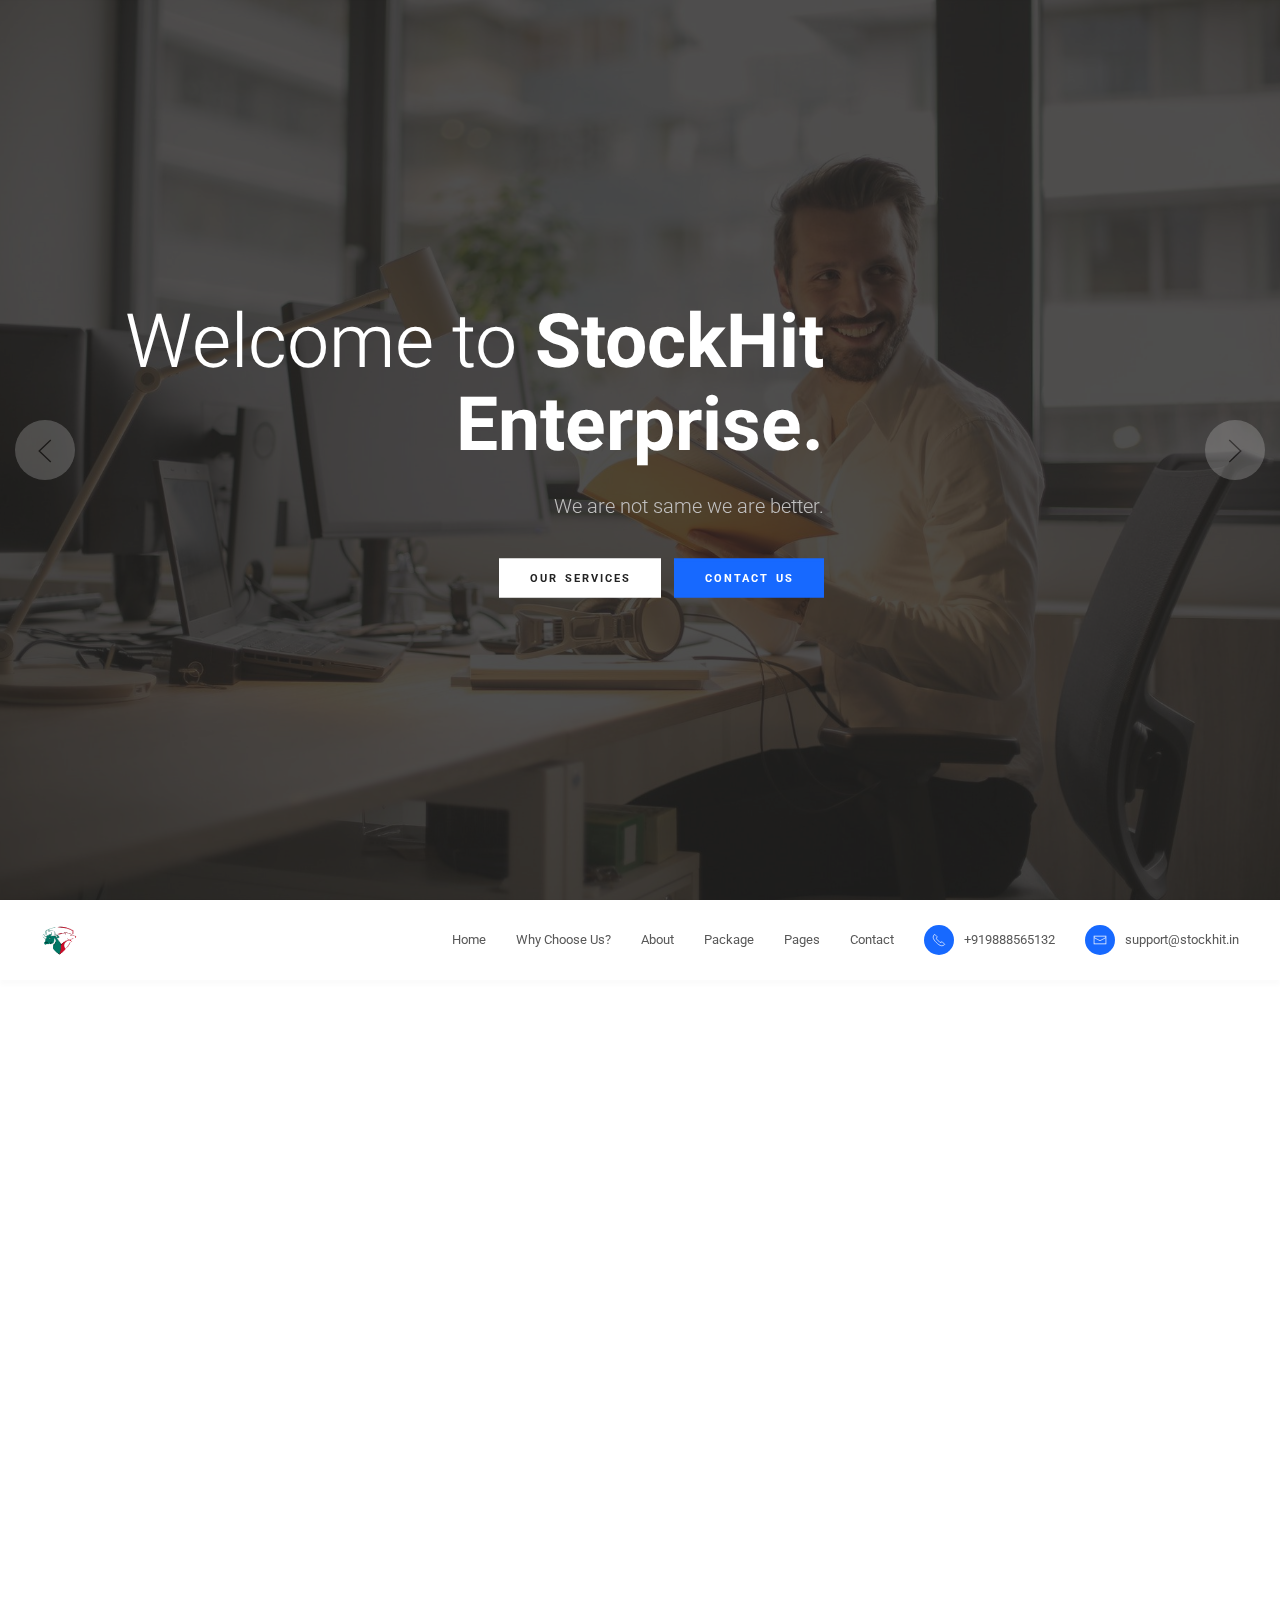
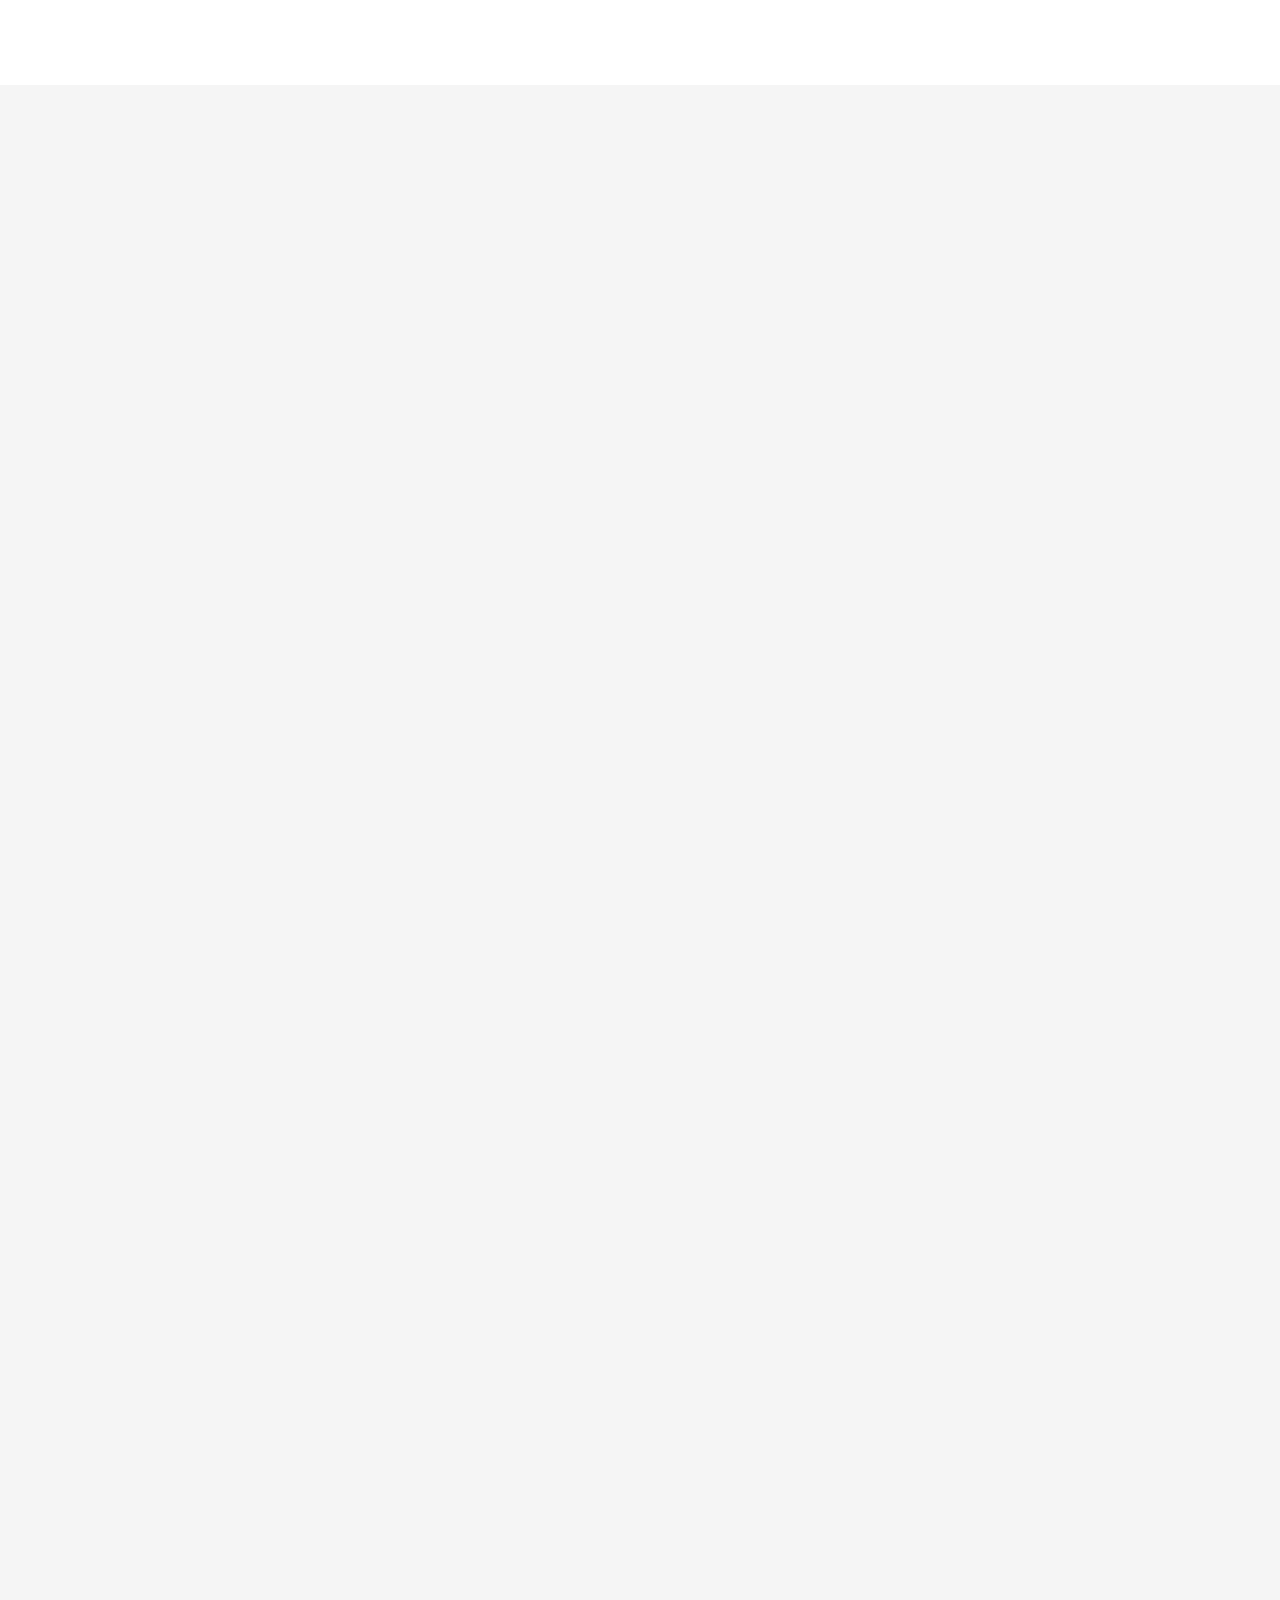
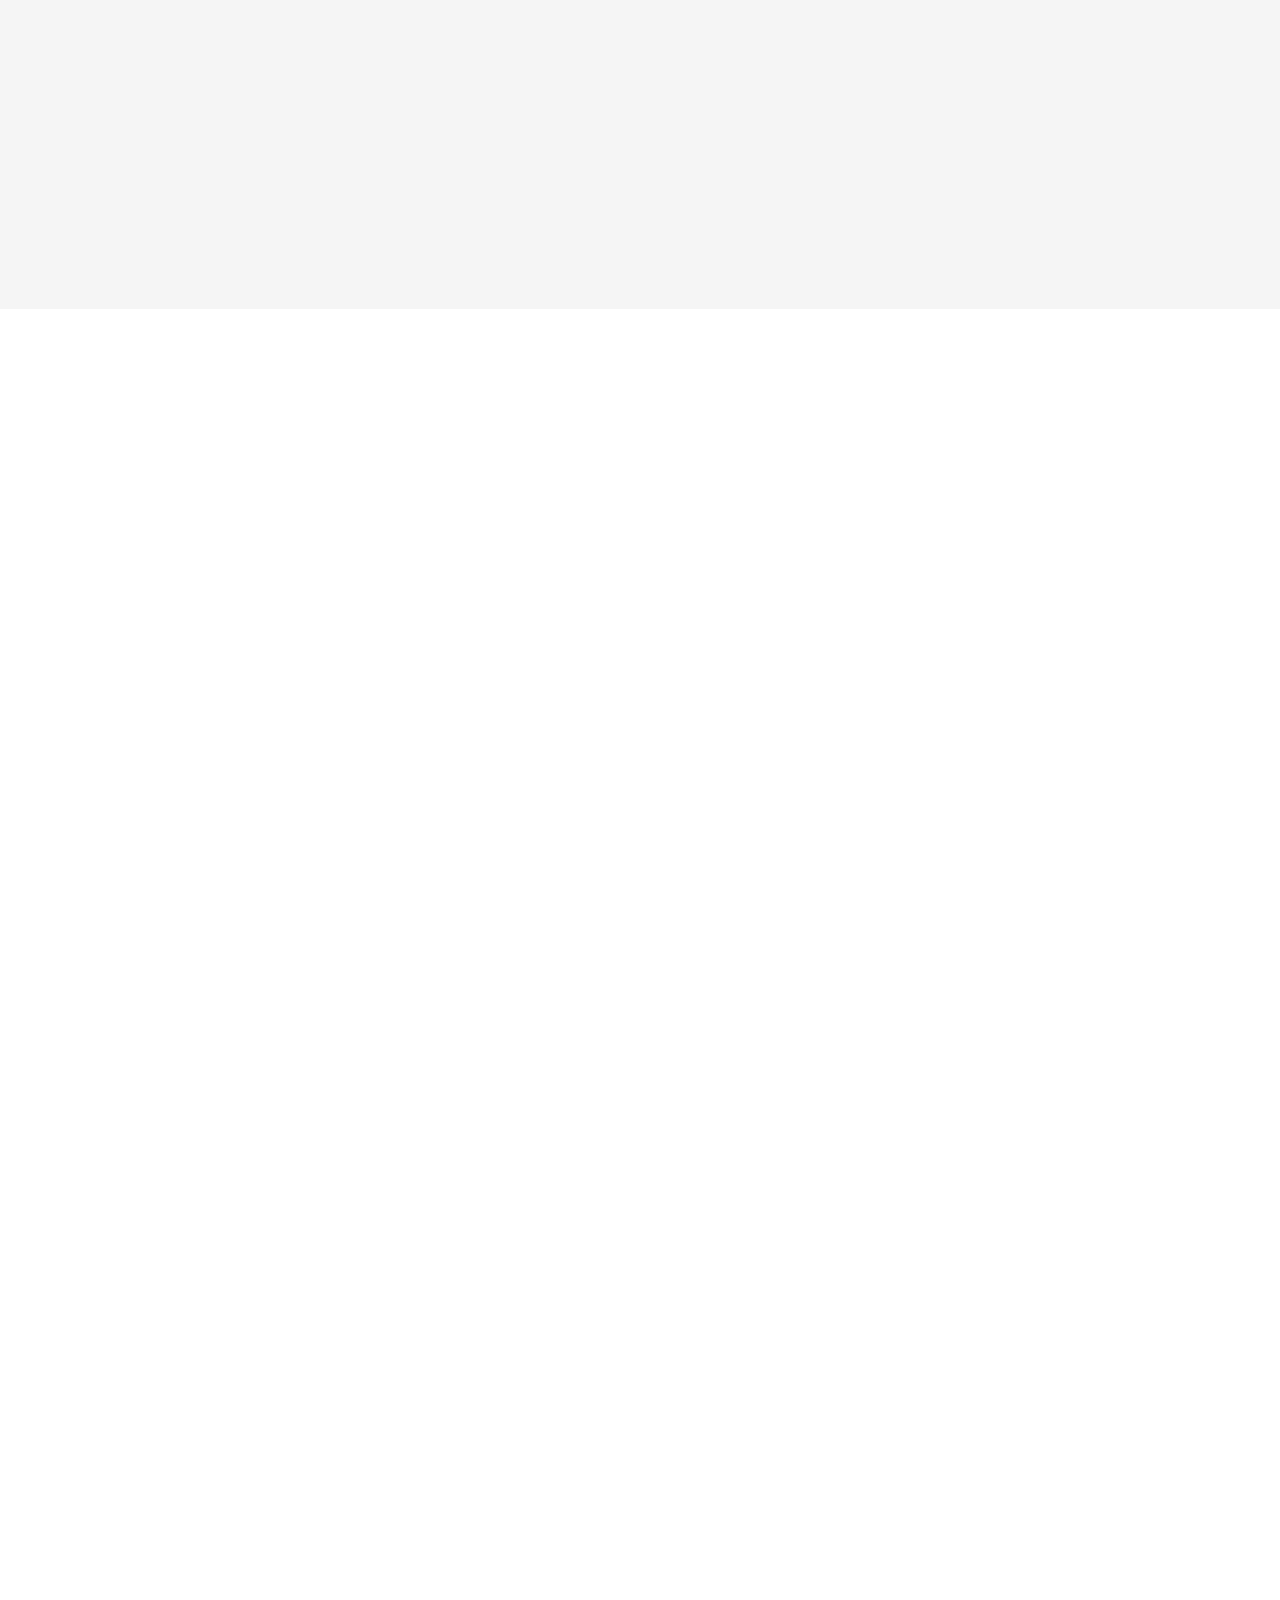
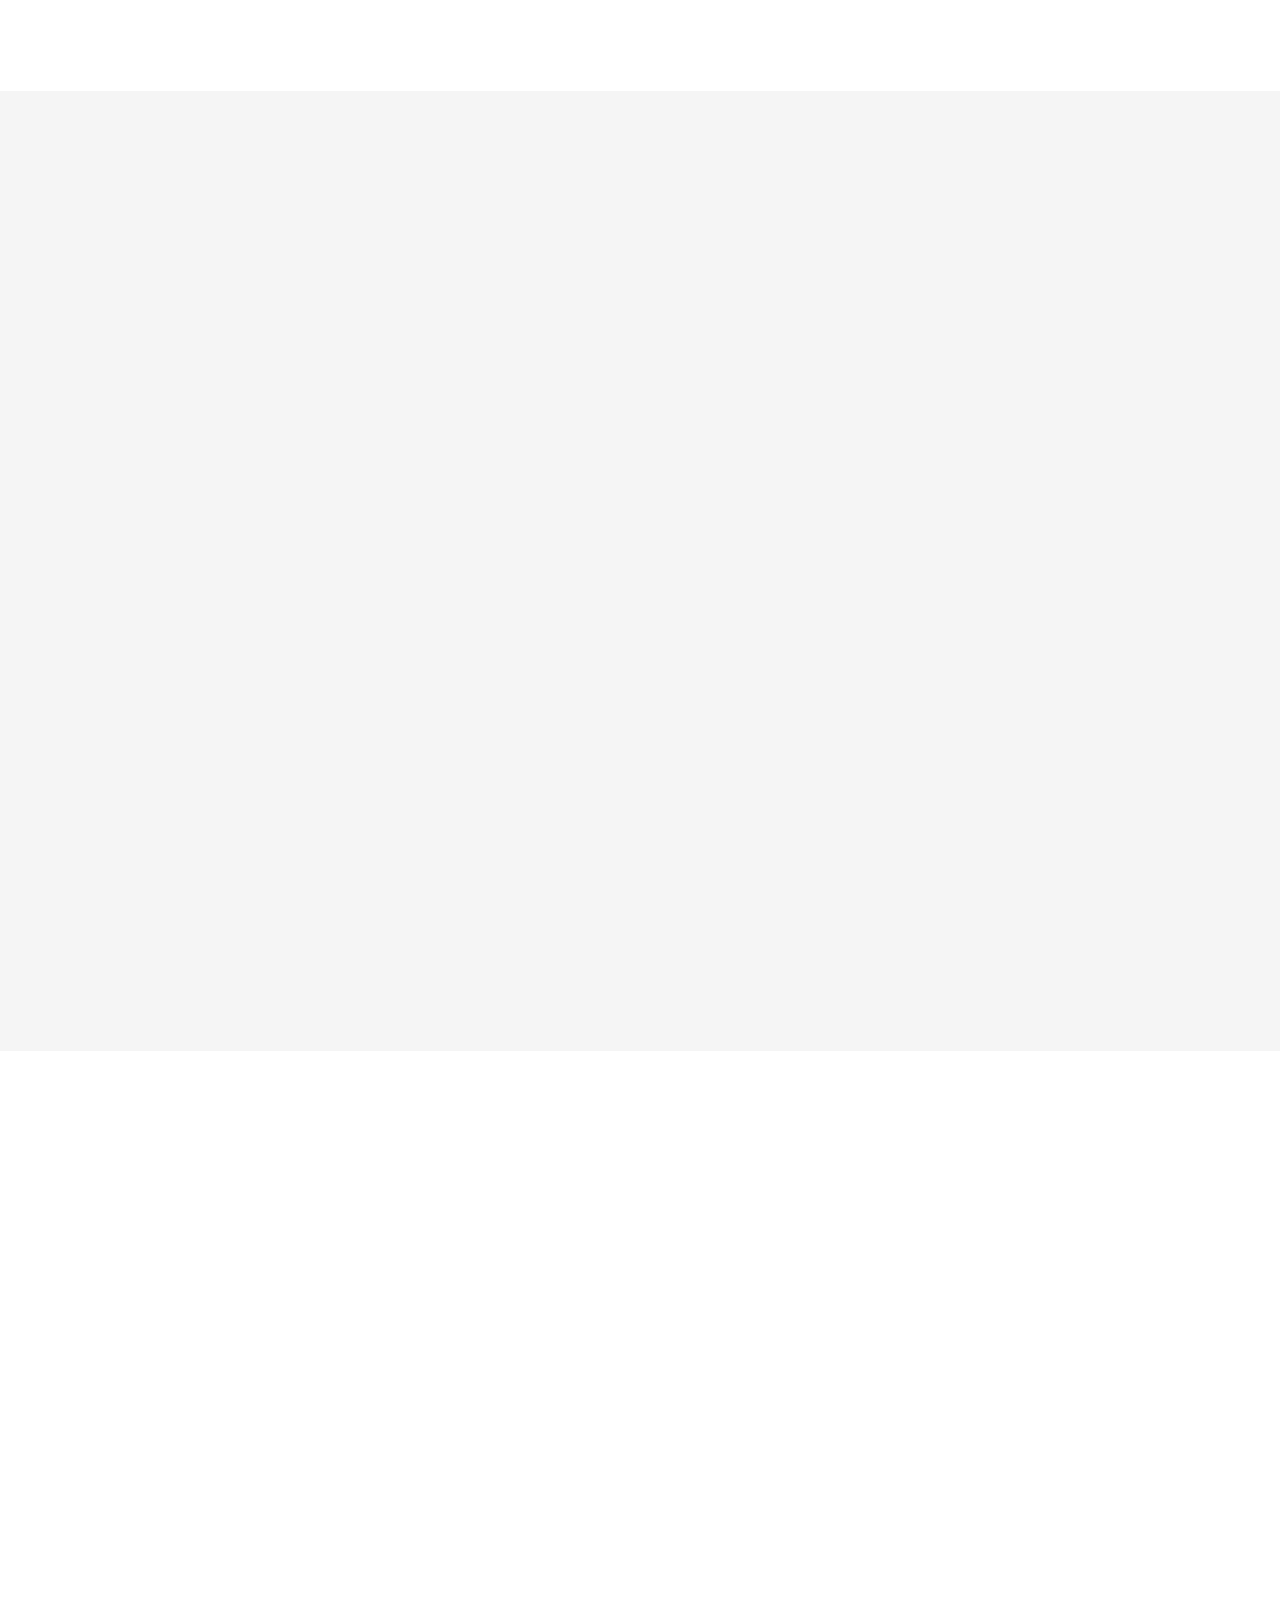
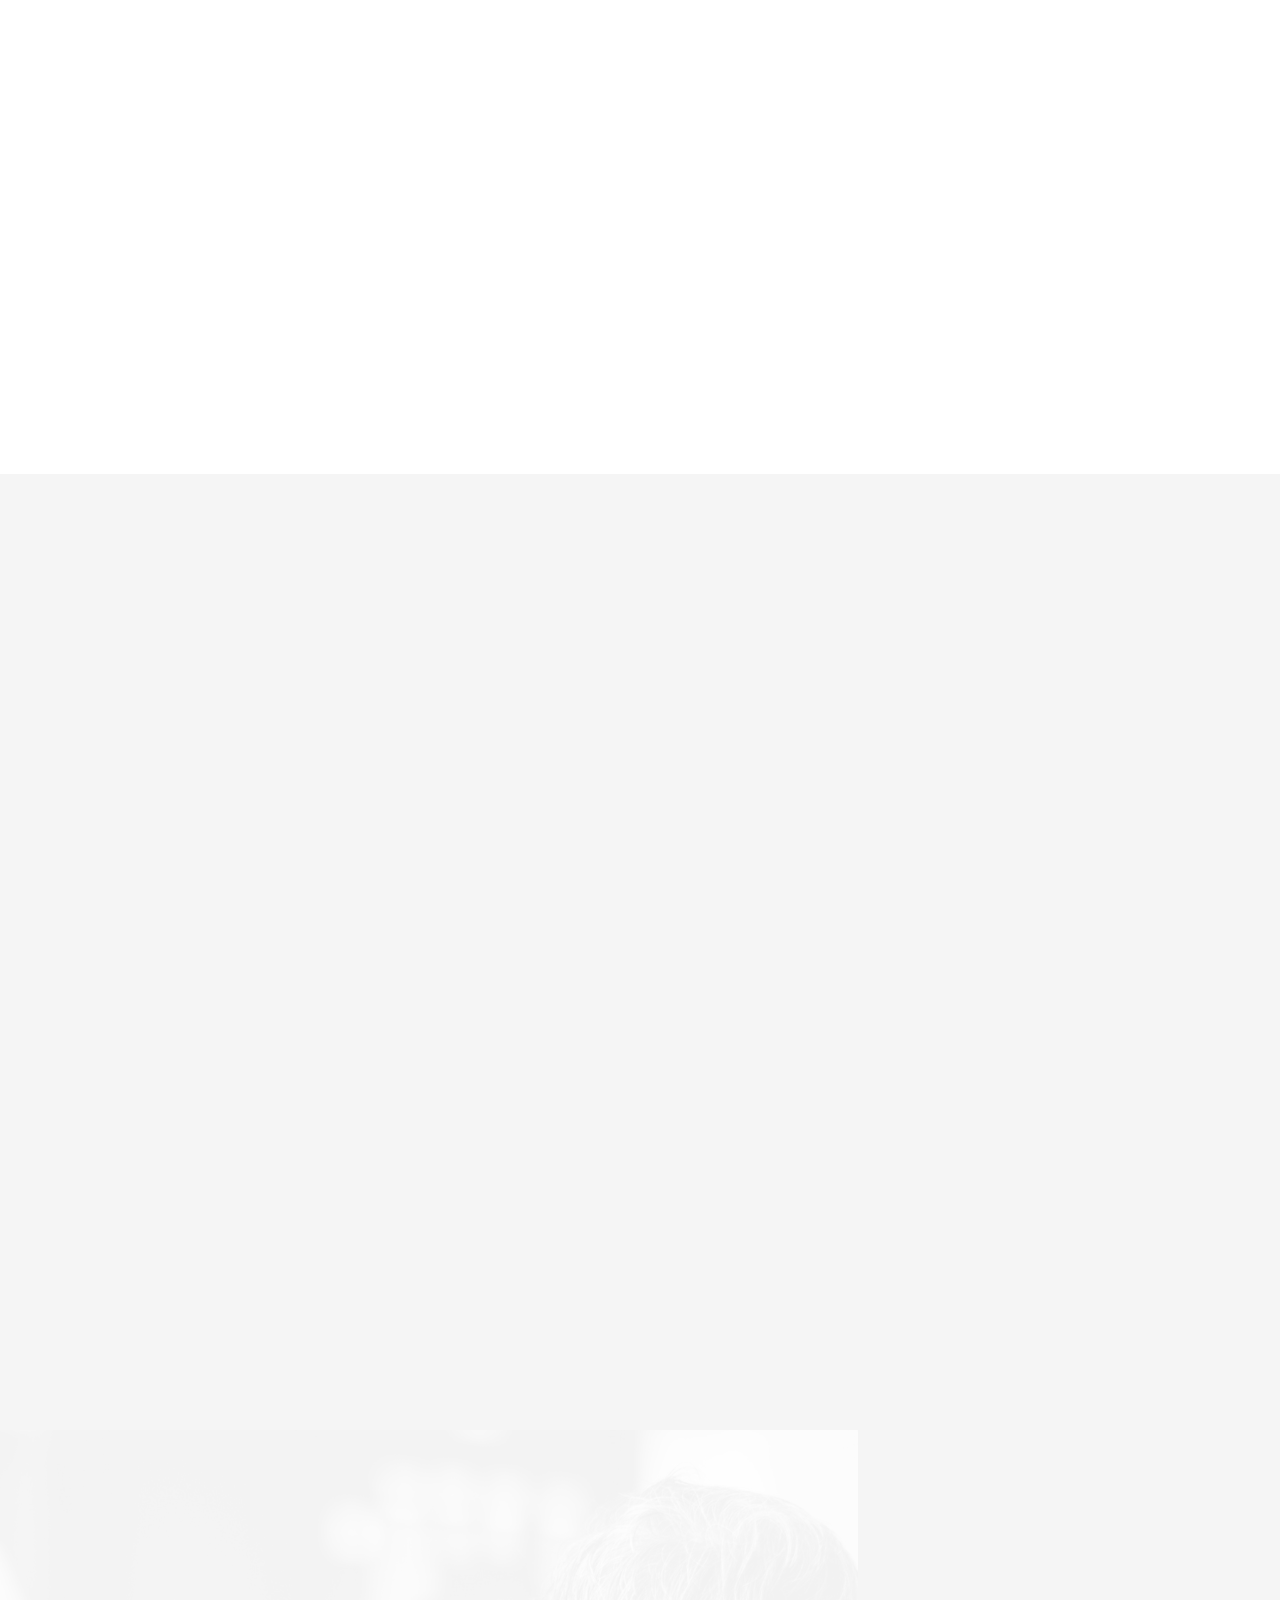
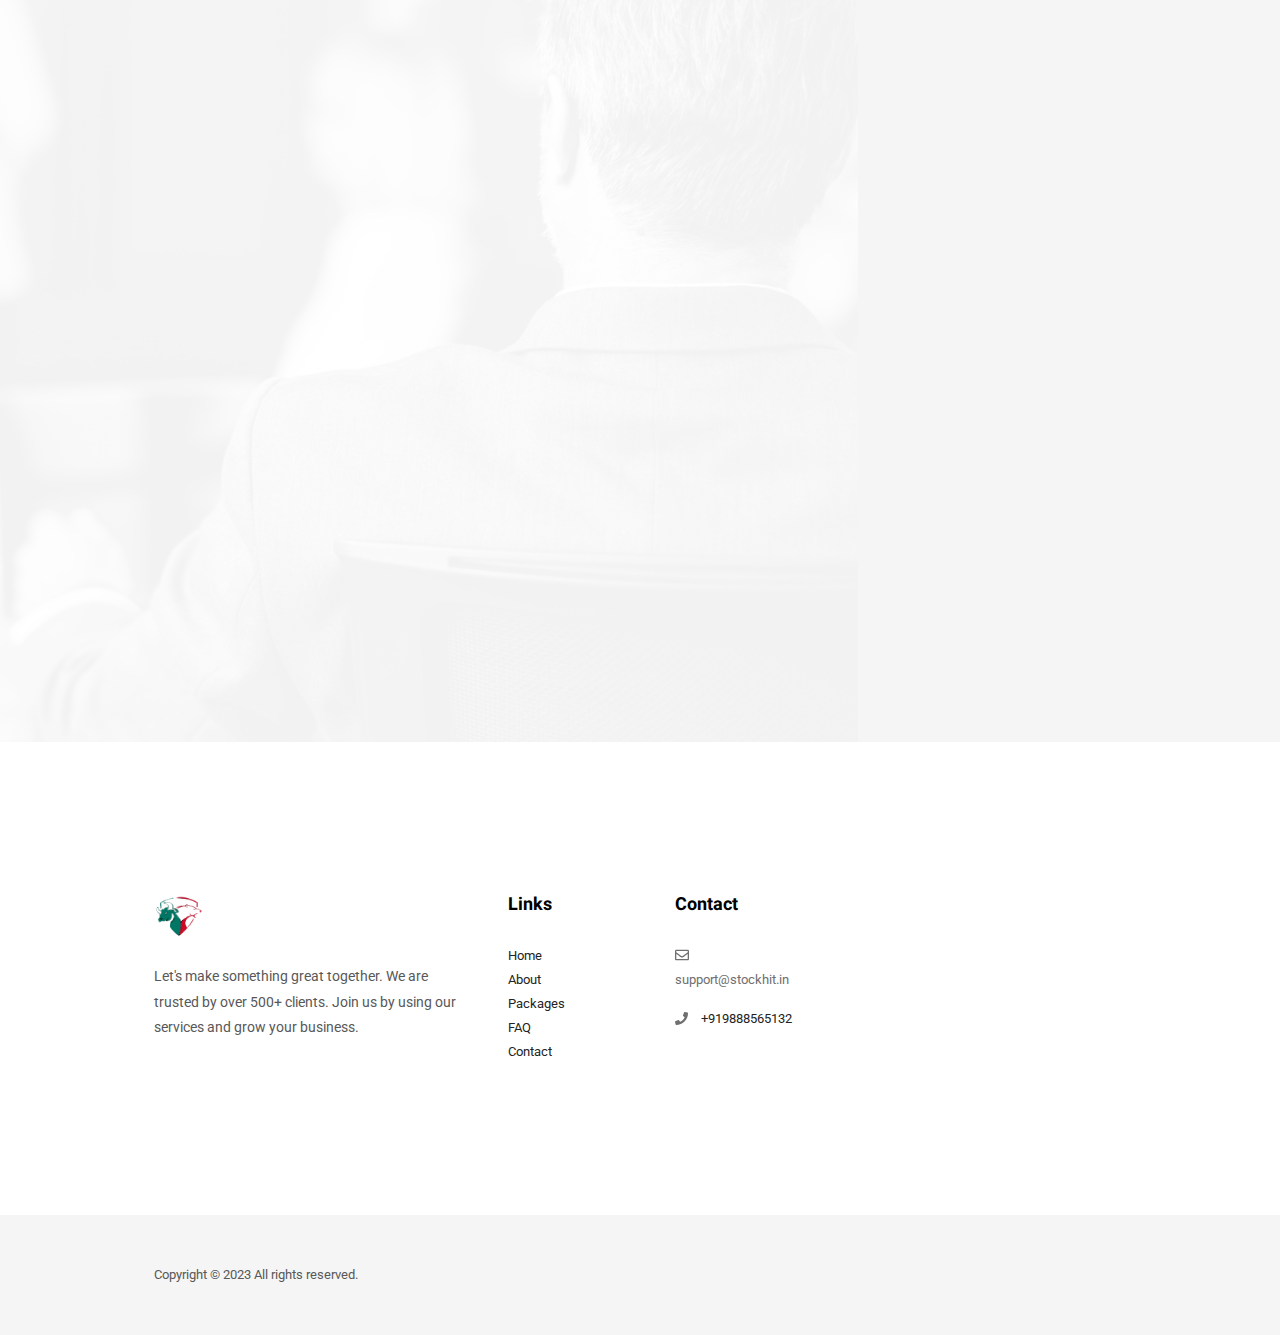
==== index.html @ 064c32e4 "pricing table" ====
<!DOCTYPE html>
<html lang="en" class="no-js">


<!-- Start Head -->

<head>


    <meta charset="utf-8">
    <meta name="viewport" content="width=device-width, initial-scale=1.0">
    <meta name="text" content="">
    <meta name="author" content="">

    <!-- description -->
    <meta name="description" content="">
    <!-- keywords -->
    <meta name="keywords" content="">


    <!--Start Title -->
    <title>StockHit - Home</title>
    <!--End Title -->



    <!-- Start Favicon -->
    <link rel="shortcut icon" href="favicon.ico">
    <link rel="icon" href="favicon.ico" type="image/x-icon">
    <link rel="apple-touch-icon" href="images/apple-touch-icon-57x57.png">
    <link rel="apple-touch-icon" sizes="72x72" href="images/apple-touch-icon-72x72.png">
    <link rel="apple-touch-icon" sizes="114x114" href="images/apple-touch-icon-114x114.png">
    <!-- END Favicon -->




    <!-- Uikit Framework -->
    <link rel="stylesheet" href="css/uikit.min.css" />

    <!-- Bootstrap Framework -->
    <link rel="stylesheet" href="css/bootstrap.min.css" />

    <!-- Font Awesome -->
    <link rel="stylesheet" href="css/font-awesome.min.css">

    <!-- Main Stylesheet -->
    <link rel="stylesheet" href="css/style.css" />

    <!-- Responsive -->
    <link rel="stylesheet" href="css/responsive.css">



    <!--[if lt IE 9]>
		  <script src="https://cdnjs.cloudflare.com/ajax/libs/html5shiv/3.7.3/html5shiv.min.js"></script>
		  <script src="https://oss.maxcdn.com/respond/1.4.2/respond.min.js"></script>
		<![endif]-->



</head>
<!-- End Head -->



<!-- Main Body -->

<body>

    <a href="javascript:" id="return-to-top"><span data-uk-icon="icon: arrow-up; ratio: 1" class="text-gray-extra-dark"></span></a>


    <!-- Loading Screen -->
    <div id="loader-wrapper">

        <!-- Loading Image -->
        <div class="loader-img"><img src="images/loading-screen.gif" alt="" /></div>
        <!-- END Loading Image -->


        <!-- Loading Screen Split -->
        <div class="loader-section section-left"></div>
        <div class="loader-section section-right"></div>
        <!-- End Loading Screen Split -->

    </div>
    <!-- End Loading Screen -->





    <!-- Homepage -->
    <div class="uk-position-relative uk-visible-toggle" data-uk-slideshow="animation: fade; autoplay: true; autoplay-interval: 3000">

        <!-- Slideshow Items -->
        <ul class="uk-slideshow-items" data-uk-height-viewport>

            <!-- Item -->
            <li>

                <!-- Image -->
                <img src="images/backgrounds/bg-01.jpg" alt="" data-uk-cover />

                <!-- Overlay -->
                <div class="uk-overlay-primary uk-light uk-position-cover swipe-white">

                    <!-- Overlay Content -->
                    <div class="uk-position-center-left margin-left-five-percent text-right sm-text-center">

                        <div class="width-70 xs-width-95">

                            <!-- Heading -->
                            <h1 class="text-weight-300 uk-transition-slide-left-small sm-letter-spacing-2">Welcome to <span class="text-weight-700">StockHit Enterprise.</span></h1>

                            <p class="text-extra-large text-weight-300 text-gray-light uk-transition-slide-left-medium margin-bottom-40px">We are not same we are better.</p>


                            <!-- Button -->
                            <div class="uk-transition-slide-left">

                                <a class="btn btn-small btn-white margin-right-10px sm-margin-left-right-auto sm-display-table xs-margin-bottom-15px" href="page-services.html">Our Services</a>

                                <a class="btn btn-small btn-blue sm-margin-left-right-auto sm-display-table xs-no-margin-bottom" href="page-contact.html">Contact Us</a>

                            </div>
                            <!-- End Button -->

                        </div>

                    </div>
                    <!-- Overlay Content -->

                </div>
                <!-- End Overlay -->

            </li>
            <!-- End Item -->




            <!-- Item -->
            <li>

                <!-- Image -->
                <img src="images/backgrounds/bg-02.jpg" alt="" data-uk-cover />

                <!-- Overlay -->
                <div class="uk-overlay-primary uk-light uk-position-cover swipe-white">

                    <!-- Overlay Content -->
                    <div class="uk-position-center text-center">

                        <div class="width-70 margin-auto xs-width-95">

                            <!-- Heading -->
                            <h1 class="text-weight-300 text-capitalize uk-transition-slide-left-small sm-letter-spacing-2">Absolute financial <span class="text-weight-700">solutions.</span></h1>

                            <p class="text-extra-large text-weight-300 text-gray-light uk-transition-slide-left-medium margin-bottom-40px">All your financial soulutions and more in one place. From asset management, consulting to financial advice.</p>

                            <!-- Button -->
                            <div class="uk-transition-slide-left">

                                <a class="btn btn-small btn-white margin-right-10px sm-margin-left-right-auto sm-display-table xs-margin-bottom-15px" href="page-services.html">Our Services</a>

                                <a class="btn btn-small btn-blue sm-margin-left-right-auto sm-display-table xs-no-margin-bottom" href="page-contact.html">Contact Us</a>

                            </div>
                            <!-- End Button -->

                        </div>

                    </div>
                    <!-- Overlay Content -->

                </div>
                <!-- End Overlay -->

            </li>
            <!-- End Item -->




            <!-- Item -->
            <li>

                <!-- Image -->
                <img src="images/backgrounds/bg-03.jpg" alt="" data-uk-cover />

                <!-- Overlay -->
                <div class="uk-overlay-primary uk-light uk-position-cover swipe-white">

                    <!-- Overlay Content -->
                    <div class="uk-position-center text-center">

                        <div class="width-70 margin-auto xs-width-95">

                            <!-- Heading -->
                            <h1 class="text-weight-300 text-capitalize uk-transition-slide-left-small sm-letter-spacing-2">Financial Success <span class="text-weight-700">guaranteed.</span></h1>

                            <p class="text-extra-large text-weight-300 text-gray-light uk-transition-slide-left-medium margin-bottom-40px">All your financial soulutions and more in one place. From asset management, consulting to financial advice.</p>

                            <!-- Button -->
                            <div class="uk-transition-slide-left">

                                <a class="btn btn-small btn-white margin-right-10px sm-margin-left-right-auto sm-display-table xs-margin-bottom-15px" href="page-services.html">Our Services</a>

                                <a class="btn btn-small btn-blue sm-margin-left-right-auto sm-display-table xs-no-margin-bottom" href="page-contact.html">Contact Us</a>

                            </div>
                            <!-- End Button -->

                        </div>

                    </div>
                    <!-- Overlay Content -->

                </div>
                <!-- End Overlay -->

            </li>
            <!-- End Item -->


        </ul>
        <!-- End Slideshow Items -->


        <a class="uk-position-center-left uk-position-small uk-hidden-hover text-black bg-white width-60px height-60px line-height-50 text-center border-radius-100 opacity-2 opacity-hover" href="#" data-uk-slidenav-previous data-uk-slideshow-item="previous"></a>
        <a class="uk-position-center-right uk-position-small uk-hidden-hover text-black bg-white width-60px height-60px line-height-50 text-center border-radius-100 opacity-2 opacity-hover" href="#" data-uk-slidenav-next data-uk-slideshow-item="next"></a>


    </div>
    <!-- End Homepage -->



    <!-- Header Light -->
    <div class="z-index-999">

        <!-- Header Options -->
        <div class="navbar-white" data-uk-sticky>

            <!-- Header Container -->
            <nav class="uk-navbar-container" data-uk-navbar="boundary-align: true; align: center;">

                <!-- Navigation Left Side -->
                <div class="uk-navbar-left padding-left-two-percent">

                    <!-- Logo Image -->
                    <a class="uk-navbar-item uk-logo " href="#" data-uk-scroll><img class="width-15px" src="images/logo.png" alt="" /></a>

                </div>
                <!-- End Navigation Left Side -->



                <!-- Navigation Right Side -->
                <div class="uk-navbar-right uk-dark padding-right-two-percent">

                    <!-- Links -->
                    <ul class="uk-navbar-nav text-weight-600">


                        <!-- Link -->
                        <li>

                            <a class="uk-visible@l" href="index.html" >Home</a>

                        </li>


                        <!-- Link -->
                        <li>

                            <a class="uk-visible@l" href="page-services.html" >Why choose us?</a>


                        </li>


                        <!-- Link -->
                        <li>

                            <a class="uk-visible@l" href="page-about.html" >About</a>


                        </li>


                        <!-- Link -->
                        


                        <!-- Link -->
                        <li>

                            <a class="uk-visible@l" href="page-pricing.html" >Package</a>


                        </li>


                        <!-- Link -->
                       


                        <!-- Link -->
                        <li>

                            <a class="text-gray-extra-light text-extra-small uk-visible@l" href="#">Pages</a>

                            <div class="bg-white" data-uk-dropdown>

                                <!-- Dropdown Links -->
                                <ul class="uk-nav uk-navbar-dropdown-nav">

                                    <li><a href="page-about.html">About</a></li>
                                    <li><a href="page-services.html">Service</a></li>
                                    <li><a href="page-projects.html">Projects</a></li>
                                    <li><a href="page-team.html">Team</a></li>
                                    <li><a href="page-reviews.html">Reviews</a></li>
                                    <li><a href="page-skills.html">Skills</a></li>
                                    <li><a href="page-pricing.html">Pricing</a></li>
                                    <li><a href="page-faq.html">FAQ</a></li>
                                    <li><a href="page-contact.html">Contact</a></li>
                                    <li><a href="page-coming-soon.html">Coming Soon</a></li>
                                    <li><a href="page-error-404.html">Error 404</a></li>
                                    <li><a href="page-sign-in.html">Sign in</a></li>

                                </ul>
                                <!-- End Dropdown Links -->

                            </div>

                        </li>


                        <!-- Link -->
                        <li>

                            <a class="uk-visible@l" href="page-contact.html" >Contact</a>


                        </li>



                        <!-- Link -->
                        <li>

                            <a class="uk-visible@l text-lowercase text-center" href="tel:+919888565132"><span class="width-30px height-30px bg-blue text-white line-height-28 border-radius-100 margin-right-10px" data-uk-icon="icon: receiver; ratio: .7"></span> +919888565132</a>


                        </li>

                        <!-- Link -->
                        <li>

                            <a class="uk-visible@l text-lowercase text-center" href="mailto:contact@Fini.com"><span class="width-30px height-30px bg-blue text-white line-height-28 border-radius-100 margin-right-10px" data-uk-icon="icon: mail; ratio: .7"></span> support@stockhit.in</a>


                        </li>

                        <!-- Off-Canvas Navigation Toggle -->
                        <li>

                            <div class="uk-navbar-right uk-hidden@l">

                                <a class="uk-navbar-toggle" data-uk-navbar-toggle-icon data-uk-toggle="target: #offcanvas-nav"></a>

                            </div>

                        </li>
                        <!-- End Off-Canvas Navigation Toggle -->

                      


                       



                    </ul>




                </div>
                <!-- End Navigation Right Side -->

            </nav>
            <!-- End Header Container -->

        </div>
        <!-- End Header Options -->

    </div>
    <!-- End Header Light -->



    <!-- Off-Canvas Navigation -->
    <div id="offcanvas-nav" data-uk-offcanvas="mode: push; overlay: true; esc-close: true;">

        <!-- Off-Canvas Bar -->
        <div class="uk-offcanvas-bar menu-dark bg-black">

            <!-- Off-Canvas Links-->
            <ul class="uk-nav-default uk-nav-parent-icon text-left" data-uk-nav>


                <li class="margin-top-20px"><a class="uk-navbar-item uk-logo" href="#" data-uk-scroll><img class="width-40px" src="images/logo.png" alt="" /></a></li>

                <!-- Link -->
                <li class="margin-bottom-10px">

                    <a href="#" data-uk-scroll><span class="text-weight-400 padding-bottom-20px">Home</span></a>


                </li>
                <!-- End Link -->


                <!-- Link -->
                <li class="margin-bottom-10px">

                    <a href="#services" data-uk-scroll><span class="text-weight-400 padding-bottom-20px">Services</span></a>

                </li>
                <!-- End Link -->


                <!-- Link -->
                <li class="margin-bottom-10px">

                    <a href="#projects" data-uk-scroll><span class="text-weight-400 padding-bottom-20px">Project</span></a>

                </li>
                <!-- End Link -->



                <!-- Link -->
                <li class="margin-bottom-10px">

                    <a href="#reviews" data-uk-scroll><span class="text-weight-400 padding-bottom-20px">Reviews</span></a>

                </li>
                <!-- End Link -->


                <!-- Link -->
                <li class="margin-bottom-10px">

                    <a href="#pricing" data-uk-scroll><span class="text-weight-400 padding-bottom-20px">Pricing</span></a>

                </li>
                <!-- End Link -->



                <!-- Link -->
                <li class="uk-parent margin-bottom-10px">

                    <a href="#"><span class="text-weight-400 padding-bottom-20px">Blog</span></a>

                    <!-- Dropdown -->
                    <ul class="uk-nav-sub">


                        <li><a href="blog.html">Blog</a></li>
                        <li><a href="blog-post.html">Blog Post</a></li>
                        <li><a href="blog-post-no-sidebar.html">Blog Post No Sidebar</a></li>

                    </ul>
                    <!-- End Dropdown -->

                </li>
                <!-- End Link -->



                <!-- Link -->
                <li class="uk-parent margin-bottom-10px">

                    <a href="#"><span class="text-weight-400 padding-bottom-20px">Pages</span></a>

                    <!-- Dropdown -->
                    <ul class="uk-nav-sub">

                        <li><a href="page-about.html">About</a></li>
                        <li><a href="page-services.html">Service</a></li>
                        <li><a href="page-projects.html">Projects</a></li>
                        <li><a href="page-team.html">Team</a></li>
                        <li><a href="page-reviews.html">Reviews</a></li>
                        <li><a href="page-skills.html">Skills</a></li>
                        <li><a href="page-pricing.html">Pricing</a></li>
                        <li><a href="page-faq.html">FAQ</a></li>
                        <li><a href="page-contact.html">Contact</a></li>
                        <li><a href="page-coming-soon.html">Coming Soon</a></li>
                        <li><a href="page-error-404.html">Error 404</a></li>
                        <li><a href="page-sign-in.html">Sign in</a></li>


                    </ul>
                    <!-- End Dropdown -->

                </li>
                <!-- End Link -->

                <!-- Link -->
                <li class="margin-bottom-10px">

                    <a href="#contact" data-uk-scroll><span class="text-weight-400 padding-bottom-20px">Contact</span></a>

                </li>
                <!-- End Link -->

                <!-- Link -->
                <li class="margin-bottom-10px">

                    <a href="#"><span data-uk-icon="icon: receiver; ratio: 1" class="position-relative margin-right-5px text-blue"></span> +919888565132</a>


                </li>

                <!-- Link -->
                <li class="margin-bottom-10px">

                    <a class="text-lowercase" href="mailto:contact@Fini.com"><span data-uk-icon="icon: mail; ratio: 1" class="position-relative margin-right-5px text-blue"></span> support@stockhit.in</a>


                </li>

                <li>


                    <a class="uk-navbar-toggle" href="#modal-full4" data-uk-toggle><span data-uk-icon="icon: search; ratio: 1" class="position-relative margin-right-5px text-blue"></span> Search</a>

                </li>


                <li>


                    <p class="no-margin-bottom text-small text-gray-light text-weight-400">Copyright © 2023</p>

                </li>

            </ul>
            <!-- End Off-Canvas Links -->

        </div>
        <!-- End Off-Canvas Bar -->

    </div>
    <!-- End Off-Canvas Navigation -->




    <!-- About -->
    <div class="padding-top-bottom-150px">

        <!-- Container -->
        <div class="container">

            <!-- Row -->
            <div class="row" data-uk-scrollspy="target: > div; cls: uk-animation-slide-bottom-medium; delay: 200">

                <!-- Column -->
                <div class="col-lg-4 col-md-12 col-sm-12 col-xs-12 center-col margin-auto text-left md-text-center md-margin-bottom-100px">

                    <!-- Title -->
                    <h3 class="text-weight-300 text-black text-capitalize margin-bottom-15px">About <span class="text-weight-700">StockHit</span></h3>

                    <p class="text-blue">Knowing when to sell is much harder than knowing when to buy</p>

                    <!-- Separator -->
                    <div class="separator width-10 bottom-border border-1px border-color-gray-light margin-top-25px margin-bottom-25px md-margin-left-right-auto"></div>

                    <!-- Description -->
                    <p>Best Research Analyst company in India. We as a team always believe in to provide best service experience to our clients.</p>

                    <a class="btn btn-small btn-blue md-margin-left-right-auto sm-display-table" href="page-about.html ">Read More</a>

                </div>
                <!-- End Column -->


                <!-- Column -->
                <div class="col-lg-3 col-md-12 col-sm-12 col-xs-12 center-col margin-auto text-left md-text-center md-margin-bottom-100px uk-flex uk-flex-middle">

                    <div>

                        <img class="margin-bottom-35px" src="images/about/01.jpg" alt="" />

                        <p>We believe in transparency and honesty in all our dealings. We provide our members with regular updates and insights into our investment strategies, and we always prioritize their best interests.</p>

                        <a href="#">Learn More <span data-uk-icon="icon: arrow-right; ratio: 1"></span></a>

                    </div>

                </div>
                <!-- End Column -->


                <!-- Column -->
                <div class="col-lg-4 col-md-12 col-sm-12 col-xs-12 center-col margin-auto text-left md-text-center uk-flex uk-flex-middle">

                    <div>

                        <span class="margin-left-10px position-absolute top-15-percent text-blue opacity-1" data-uk-icon="icon: quote-right; ratio: 30"></span>

                        <h3 class="text-weight-300 text-black margin-top-15px no-margin-bottom line-height-medium">Our mission is to help you <span class="text-weight-700">and offer better platform.</span></h3>


                    </div>

                </div>
                <!-- End Column -->

            </div>
            <!-- End Row -->

        </div>
        <!-- End Container -->

    </div>
    <!-- End About -->




    <!-- Services -->
    <div id="services" class="padding-top-bottom-150px bg-gray-extra-light">

        <!-- Container -->
        <div class="container">

            <!-- Row -->
            <div class="row" data-uk-scrollspy="target: > div; cls: uk-animation-slide-bottom-medium; delay: 200">

                <!-- Column -->
                <div class="col-lg-12 col-md-12 col-sm-12 col-xs-12 center-col text-center margin-bottom-100px sm-no-margin-bottom">

                    <!-- Title -->
                    <h3 class="text-weight-300 text-black text-capitalize margin-bottom-15px sm-margin-bottom-25px">Our <span class="text-weight-700">Services.</span></h3>

                    <p class="text-blue margin-bottom-35px">Why choose us?</p>

                    <!-- Separator -->
                    <div class="separator width-10 center-col bottom-border border-1px border-color-gray-light margin-top-25px margin-bottom-25px sm-margin-bottom-50px md-margin-left-right-auto"></div>

                </div>
                <!-- End Column -->

            </div>
            <!-- End Row -->



            <!-- Animation -->
            <div data-uk-scrollspy="cls: uk-animation-slide-bottom-medium; target: > .row > div ; delay: 50; repeat: false">

                <!-- Row -->
                <div class="row">

                    <!-- Column -->
                    <div class="col-md-3 col-sm-6 col-xs-12 center-col margin-bottom-100px text-left sm-text-center">

                        <span data-uk-icon="icon: folder; ratio: 2"></span>

                        <p class="margin-top-bottom-15px text-weight-700 text-gray-extra-dark text-capitalize">Experienced Team</p>

                        <p class="margin-bottom-15px">Our company StockHit is comprised of a
                            team of experienced professionals with a
                            proven track record of success in the stock
                            market.</p>

                        

                    </div>
                    <!-- End Column -->

                    <!-- Column -->
                    <div class="col-md-3 col-sm-6 col-xs-12 center-col margin-bottom-100px text-left sm-text-center">

                        <span data-uk-icon="icon: receiver; ratio: 2"></span>

                        <p class="margin-top-bottom-15px text-weight-700 text-gray-extra-dark text-capitalize">Cutting-Edge Technology</p>

                        <p class="margin-bottom-15px">We leverage the latest technology to provide
                            our members with real-time market data
                            and analysis, giving them a competitive
                            edge in the stock market.</p>

                        

                    </div>
                    <!-- End Column -->

                    <!-- Column -->
                    <div class="col-md-3 col-sm-6 col-xs-12 center-col margin-bottom-100px text-left sm-text-center">

                        <span data-uk-icon="icon: social; ratio: 2"></span>

                        <p class="margin-top-bottom-15px text-weight-700 text-gray-extra-dark text-capitalize">Comprehensive Research</p>

                        <p class="margin-bottom-15px">We conduct extensive research and analysis of the stock market to help our members.
                            make informed investment decisions.</p>

                        


                    </div>
                    <!-- End Column -->

                    <!-- Column -->
                    <div class="col-md-3 col-sm-6 col-xs-12 center-col margin-bottom-100px text-left sm-text-center">

                        <span data-uk-icon="icon: move; ratio: 2"></span>

                        <p class="margin-top-bottom-15px text-weight-700 text-gray-extra-dark text-capitalize">Transparent and Honest</p>

                        <p class="margin-bottom-15px">We believe in transparency and honesty in all
                            our dealings. We provide our members with
                            regular updates and insights into our
                            investment strategies, and we always
                            prioritize their best interests.</p>

                        


                    </div>
                    <!-- End Column -->

                </div>
                <!-- End Row -->


                <!-- Row -->
                <div class="row">

                    <!-- Column -->
                    <div class="col-md-3 col-sm-6 col-xs-12 center-col text-left sm-margin-bottom-100px sm-text-center">

                        <span data-uk-icon="icon: history; ratio: 2"></span>

                        <p class="margin-top-bottom-15px text-weight-700 text-gray-extra-dark text-capitalize">Customized Investment Plans</p>

                        <p class="margin-bottom-15px">
                            We understand that every member has
                            unique financial goals and risk tolerances.
                            That's why we offer customized investment
                            plans tailored to each member's individual
                            needs.</p>

                        

                    </div>
                    <!-- End Column -->

                    <!-- Column -->
                    <div class="col-md-3 col-sm-6 col-xs-12 center-col text-left sm-margin-bottom-100px sm-text-center">

                        <span data-uk-icon="icon: search; ratio: 2"></span>

                        <p class="margin-top-bottom-15px text-weight-700 text-gray-extra-dark text-capitalize">Performance-driven</p>

                        <p class="margin-bottom-15px">Our investment strategies are performance-
                            driven, with a focus on delivering strong
                            returns to our members.</p>

                        

                    </div>
                    <!-- End Column -->

                    <!-- Column -->
                    <div class="col-md-3 col-sm-6 col-xs-12 center-col text-left xs-margin-bottom-100px sm-text-center">

                        <span data-uk-icon="icon: credit-card; ratio: 2"></span>

                        <p class="margin-top-bottom-15px text-weight-700 text-gray-extra-dark text-capitalize">Affordable Price</p>

                        <p class="margin-bottom-15px">We believe in providing value to our members.That's why we offer Affordable pricing plans, with no hidden fees or charges.</p>

                        

                    </div>
                    <!-- End Column -->

                    <!-- Column -->
                    <div class="col-md-3 col-sm-6 col-xs-12 center-col text-left sm-text-center">


                        <span data-uk-icon="icon: happy; ratio: 2"></span>

                        <p class="margin-top-bottom-15px text-weight-700 text-gray-extra-dark text-capitalize">24/7 Support</p>

                        <p class="margin-bottom-15px">You can contact us at any time. We will be available to contact you as soon as possible.</p>

                       

                    </div>
                    <!-- End Column -->

                </div>

            </div>
            <!-- End Animation -->


        </div>
        <!-- End Container -->

    </div>
    <!-- End Services -->




    <!-- Projects -->
   
    <!-- End Projects -->




    <!-- Features -->
    <div class="bg-gray-extra-light">

        <!-- Row -->
        <div class="row no-margin no-padding">


            <!-- Column -->
            <div class="col-lg-6 col-md-12 col-sm-12 col-xs-12 no-margin no-padding uk-flex uk-flex-middle md-padding-top-bottom-150px md-padding-left-15px md-padding-right-15px">

                <!-- Container -->
                <div class="container" data-uk-scrollspy="target: > div; cls: uk-animation-slide-left-medium; delay: 200">

                    <!-- Row -->
                    <div class="row">

                        <!-- Column -->
                        <div class="col-lg-8 col-md-12 col-sm-12 col-xs-12 center-col text-left md-text-center">

                            <!-- Title -->
                            <h3 class="text-weight-300 text-black text-capitalize margin-bottom-15px sm-margin-bottom-25px">Our <span class="text-weight-700">Features.</span></h3>

                            <p class="text-blue margin-bottom-35px">Why join us?</p>

                            <!-- Separator -->
                            <div class="separator width-10 bottom-border border-1px border-color-gray-light margin-top-25px margin-bottom-50px md-margin-left-right-auto"></div>

                        </div>
                        <!-- End Column -->

                    </div>
                    <!-- End Row -->


                    <!-- Row -->
                    <div class="row">

                        <!-- Column -->
                        <div class="col-lg-8 col-md-12 col-sm-12 col-xs-12 center-col text-left md-text-center">

                            <ul class="no-margin no-padding no-list-style">

                                <li>
                                    <p><span class="text-blue position-relative bottom-1" data-uk-icon="icon: triangle-right; ratio: 1"></span> Our company stockhit is comprised of a team of experienced professionals.</p>
                                </li>
                                <li>
                                    <p><span class="text-blue position-relative bottom-1" data-uk-icon="icon: triangle-right; ratio: 1"></span>We leverage the latest technology to provide our members with real-time market data.</p>
                                </li>
                                <li>
                                    <p><span class="text-blue position-relative bottom-1" data-uk-icon="icon: triangle-right; ratio: 1"></span>We believe in the importance of diversification to reduce risk and maximize returns.</p>
                                </li>
                                <li>
                                    <p><span class="text-blue position-relative bottom-1" data-uk-icon="icon: triangle-right; ratio: 1"></span>We believe in providing value to our members.</p>
                                </li>
                                <li>
                                    <p><span class="text-blue position-relative bottom-1" data-uk-icon="icon: triangle-right; ratio: 1"></span>Our investment strategies are performance driven, with a focus on delivering strong returns.</p>
                                </li>
                                <li class="no-margin-bottom">
                                    <p><span class="text-blue position-relative bottom-1" data-uk-icon="icon: triangle-right; ratio: 1"></span>We conduct extensive research and analysis of the stock market to help.</p>
                                </li>

                            </ul>

                        </div>

                    </div>


                </div>
                <!-- End Container -->

            </div>
            <!-- End Column -->


            <!-- Column -->
            <div class="col-lg-6 col-md-12 col-sm-12 col-xs-12 center-col text-center no-margin no-padding" data-uk-scrollspy="target: > img; cls: uk-animation-slide-right-medium; delay: 200">

                <!-- Image -->
                <img src="images/about/02.jpg" alt="" />

            </div>
            <!-- End Column -->


        </div>
        <!-- End Row -->

    </div>
    <!-- End Features -->




    <!-- Features -->
    <div class="bg-white">

        <!-- Row -->
        <div class="row no-margin no-padding">

            <!-- Column -->
            <div class="col-lg-6 col-md-12 col-sm-12 col-xs-12 center-col text-center no-margin no-padding" data-uk-scrollspy="target: > img; cls: uk-animation-slide-left-medium; delay: 200">

                <!-- Image -->
                <img src="images/about/03.jpg" alt="" />

            </div>
            <!-- End Column -->

            <!-- Column -->
            <div class="col-lg-6 col-md-12 col-sm-12 col-xs-12 no-margin no-padding uk-flex uk-flex-middle md-padding-top-150px md-padding-top-bottom-150px md-padding-left-15px md-padding-right-15px">

                <!-- Container -->
                <div class="container">

                    <!-- Row -->
                    <div class="row" data-uk-scrollspy="target: > div; cls: uk-animation-slide-right-medium; delay: 200">

                        <!-- Column -->
                        <div class="col-lg-8 col-md-12 col-sm-12 col-xs-12 center-col text-left md-text-center">

                            <span class="margin-left-10px position-absolute top-15-percent text-blue opacity-1" data-uk-icon="icon: quote-right; ratio: 30"></span>

                            <!-- Title -->
                            <h3 class="text-weight-300 text-black margin-bottom-15px sm-margin-bottom-25px line-height-medium"><span class="text-weight-700">Our client retention ratio is </span> highest in this industry.</h3>

                            <p class="text-blue margin-bottom-35px">Know us more.</p>

                            <!-- Separator -->
                            <div class="separator width-10 bottom-border border-1px border-color-gray-light margin-top-25px margin-bottom-50px md-margin-left-right-auto"></div>


                            <!-- Counter -->
                            <div class="counter-box">

                                <h1 class="timer text-weight-700 text-blue text-capitalize no-margin" data-speed="3000" data-to="567">567</h1>

                                <p class="margin-top-20px text-large text-weight-700 text-black no-margin-bottom">Clients <span class="text-weight-300">Satisfied.</span></p>

                            </div>
                            <!-- End Counter -->


                        </div>
                        <!-- End Column -->

                    </div>
                    <!-- End Row -->

                </div>
                <!-- End Container -->

            </div>
            <!-- End Column -->

        </div>
        <!-- End Row -->

    </div>
    <!-- End Features -->




    <!-- Video -->
   
    <!-- End Video -->







          



                     



    


            




    <!-- Skills -->
    <div class="padding-top-bottom-150px">

        <!-- Container -->
        <div class="container">

            <!-- Row -->
            <div class="row">

                <!-- Column -->
                <div class="col-lg-5 col-md-12 col-sm-12 col-xs-12 center-col margin-auto text-left md-text-center md-margin-bottom-100px uk-flex uk-flex-middle" data-uk-scrollspy="target: > div; cls: uk-animation-slide-bottom-medium; delay: 200">

                    <div>

                        <!-- Title -->
                        <h3 class="text-weight-300 text-black text-capitalize margin-bottom-15px">Our <span class="text-weight-700">Skills.</span></h3>

                        <p class="text-blue">Our Mission.</p>

                        <!-- Separator -->
                        <div class="separator width-10 bottom-border border-1px border-color-gray-light margin-top-25px margin-bottom-25px sm-margin-bottom-50px md-margin-left-right-auto"></div>

                        <!-- Description -->
                        <p>Our mission is to help you and offer better platform as well as solutions to long-term capitalists and also traders of Indian securities market.
                            Our all services come with standard features like personalized and customized services. We believe everyone deserves to have a proper guidance in trading and investment in stock market.</p>

                        <a class="btn btn-small btn-blue md-margin-left-right-auto sm-display-table" href="page-about.html">Read More</a>

                    </div>

                </div>
                <!-- End Column -->


                <!-- Column -->
                <div class="col-lg-6 col-md-12 col-sm-12 col-xs-12 center-col margin-auto text-center">

                    <!-- Row -->
                    <div class="row" data-uk-scrollspy="target: > div; cls: uk-animation-scale-up; delay: 200">


                        <!-- Column -->
                        <div class="col-md-6 col-sm-12 col-xs-12 pie-chart-2 margin-bottom-50px">

                            <!-- Pie Chart -->
                            <div class="chart-percent">

                                <span class="chart-style-2 appear" data-percent="90">
									
										<span class="percent text-extra-large text-black text-weight-600 position-relative left-3">90</span>

                                </span>

                            </div>
                            <!-- End Pie Chart -->

                            <p class="margin-top-10px no-margin-bottom text-black text-capitalize text-weight-700">Analytics</p>

                        </div>
                        <!-- End Column -->


                        <!-- Column -->
                        <div class="col-md-6 col-sm-12 col-xs-12 pie-chart-2 margin-bottom-50px">

                            <!-- Pie Chart -->
                            <div class="chart-percent">

                                <span class="chart-style-2 appear" data-percent="81">
									
										<span class="percent text-extra-large text-black text-weight-600 position-relative left-3">81</span>

                                </span>

                            </div>
                            <!-- End Pie Chart -->

                            <p class="margin-top-10px no-margin-bottom text-black text-capitalize text-weight-700">Consulting</p>

                        </div>
                        <!-- End Column -->


                        <!-- Column -->
                        <div class="col-md-6 col-sm-12 col-xs-12 pie-chart-2 sm-margin-bottom-50px">

                            <!-- Pie Chart -->
                            <div class="chart-percent">

                                <span class="chart-style-2 appear" data-percent="89">
									
										<span class="percent text-extra-large text-black text-weight-600 position-relative left-3">89</span>

                                </span>

                            </div>
                            <!-- End Pie Chart -->

                            <p class="margin-top-10px no-margin-bottom text-black text-capitalize text-weight-700">Finance</p>

                        </div>
                        <!-- End Column -->


                        <!-- Column -->
                        <div class="col-md-6 col-sm-12 col-xs-12 pie-chart-2">

                            <!-- Pie Chart -->
                            <div class="chart-percent">

                                <span class="chart-style-2 appear" data-percent="100">
									
										<span class="percent text-extra-large text-black text-weight-600 position-relative left-3">100</span>

                                </span>

                            </div>
                            <!-- End Pie Chart -->

                            <p class="margin-top-10px no-margin-bottom text-black text-capitalize text-weight-700">Advicing</p>

                        </div>
                        <!-- End Column -->


                    </div>
                    <!-- End Row -->

                </div>
                <!-- End Column -->


            </div>
            <!-- End Row -->

        </div>
        <!-- End Container -->

    </div>
    <!-- End Skills -->




    <!-- Why Choose Us -->
    <div class="bg-gray-extra-light">

        <!-- Row -->
        <div class="row no-margin no-padding">

            <!-- Column -->
            <div class="col-lg-6 col-md-12 col-sm-12 col-xs-12 center-col text-center no-margin no-padding" data-uk-scrollspy="target: > img; cls: uk-animation-slide-left-medium; delay: 200">

                <!-- Image -->
                <img src="images/about/05.jpg" alt="" />

            </div>
            <!-- End Column -->

            <!-- Column -->
            <div class="col-lg-6 col-md-12 col-sm-12 col-xs-12 no-margin no-padding uk-flex uk-flex-middle md-padding-top-150px md-padding-top-bottom-150px md-padding-left-15px md-padding-right-15px">

                <!-- Container -->
                <div class="container">

                    <!-- Row -->
                    <div class="row" data-uk-scrollspy="target: > div; cls: uk-animation-slide-right-medium; delay: 200">

                        <!-- Column -->
                        <div class="col-lg-8 col-md-12 col-sm-12 col-xs-12 center-col text-left md-text-center">

                            <span class="margin-left-10px position-absolute top-30-percent text-blue opacity-1" data-uk-icon="icon: question; ratio: 30"></span>

                            <!-- Title -->
                            <h3 class="text-weight-300 text-black text-capitalize margin-bottom-15px sm-margin-bottom-25px">Why <span class="text-weight-700">Choose</span> Us?</h3>

                            <p class="text-blue margin-bottom-35px">Your Gateway to Trading Excellence.</p>

                            <!-- Separator -->
                            <div class="separator width-10 bottom-border border-1px border-color-gray-light margin-top-25px margin-bottom-50px md-margin-left-right-auto"></div>


                            <!-- Row -->
                            <div class="row">

                                <!-- Column -->
                                <div class="col-md-12 col-sm-12 col-xs-12 margin-bottom-50px">

                                    <p class="margin-top-bottom-15px text-large text-weight-700 text-black"><span class="bg-blue text-white text-center width-40px height-40px line-height-38 border-radius-100 margin-right-15px" data-uk-icon="icon: lifesaver; ratio: 1"></span> 24/7 Support</p>

                                    <p class="no-margin">Experience seamless trading with our 24/7 support, ensuring prompt resolution to any queries or concerns, anytime, anywhere.</p>


                                </div>
                                <!-- End Column -->


                                <!-- Column -->
                                <div class="col-md-12 col-sm-12 col-xs-12 margin-bottom-50px">

                                    <p class="margin-top-bottom-15px text-large text-weight-700 text-black"><span class="bg-blue text-white text-center width-40px height-40px line-height-38 border-radius-100 margin-right-15px" data-uk-icon="icon: bolt; ratio: 1"></span> Fast Service</p>

                                    <p class="no-margin">Get ahead in the market with our blazing-fast service, delivering quick and efficient solutions to keep your trading activities running smoothly around the clock.</p>


                                </div>
                                <!-- End Column -->


                                <!-- Column -->
                                <div class="col-md-12 col-sm-12 col-xs-12 margin-bottom-50px">

                                    <p class="margin-top-bottom-15px text-large text-weight-700 text-black"><span class="bg-blue text-white text-center width-40px height-40px line-height-38 border-radius-100 margin-right-15px" data-uk-icon="icon: happy; ratio: 1"></span> Happy Clients</p>

                                    <p class="no-margin">Our commitment to exceptional service has resulted in a multitude of happy clients who trust us for their trading needs, ensuring their success and satisfaction.</p>


                                </div>
                                <!-- End Column -->

                                <!-- Column -->
                                <div class="col-md-12 col-sm-12 col-xs-12">

                                    <p class="margin-top-bottom-15px text-large text-weight-700 text-black"><span class="bg-blue text-white text-center width-40px height-40px line-height-38 border-radius-100 margin-right-15px" data-uk-icon="icon: table; ratio: 1"></span> Experienced Team</p>

                                    <p class="no-margin">Our trading company boasts an experienced team of seasoned professionals, equipped with years of expertise and industry knowledge, dedicated to guiding you towards profitable trading strategies.</p>


                                </div>
                                <!-- End Column -->

                            </div>
                            <!-- End Row -->

                        </div>
                        <!-- End Column -->

                    </div>
                    <!-- End Row -->

                </div>
                <!-- End Container -->

            </div>
            <!-- End Column -->

        </div>
        <!-- End Row -->

    </div>
    <!-- End Why Choose Us -->




    


    <!-- Pricing Table -->
    <div id="pricing" class="padding-top-bottom-150px">

        <!-- Container -->
        <div class="container">


            <!-- Row -->
            <div  class="row" style="justify-content: center;" data-uk-scrollspy="target: > div; cls: uk-animation-slide-bottom-medium; delay: 200">



                <!-- Column -->
                <div class="col-lg-4 col-md-12 col-sm-12 col-xs-12 md-margin-bottom-25px">

                    <!-- Pricing Table Header -->
                    <div class="pricing-table-header text-center bg-gray-extra-light padding-top-75px padding-bottom-50px">

                        <span class="text-blue" data-uk-icon="icon: plus; ratio: 3"></span>

                        <h6 class="margin-top-30px margin-bottom-30px text-weight-700 text-gray-extra-dark">Equity cash <span class="text-weight-300">Plan</span></h6>

                        <h4 class="text-weight-700 roboto text-uppercase text-black no-margin">8%</h4>

                    </div>
                    <!-- End Pricing Table Header -->


                    <!-- Pricing Table Body -->
                    <div class="pricing-table-body text-center bg-gray-extra-light padding-75px no-padding-top">


                        <!-- Table Features -->
                        <ul class="no-margin no-padding no-list-style">

                            <li class="padding-bottom-10px"><span class="text-blue margin-right-5px" data-uk-icon="icon: check; ratio: 1"></span> Free Consulting</li>

                            <li class="padding-top-bottom-10px"><span class="text-blue margin-right-5px" data-uk-icon="icon: check; ratio: 1"></span> 8% cash every month</li>

                            <li class="padding-top-bottom-10px"><span class="text-blue margin-right-5px" data-uk-icon="icon: check; ratio: 1"></span> Security cheque</li>

                            <li class="padding-top-bottom-10px"><span class="text-blue margin-right-5px" data-uk-icon="icon: check; ratio: 1"></span> Legal Contract</li>

                            <li class="padding-top-10px"><span class="text-blue margin-right-5px" data-uk-icon="icon: check; ratio: 1"></span> Minimum amount 10k rupees</li>

                        </ul>
                        <!-- End Table Features -->

                        <!-- Button -->
                        <a class="btn btn-small btn-blue border-radius-50 margin-top-50px sm-margin-left-right-auto sm-display-table" href="tel:911">Call</a>

                    </div>
                    <!-- End Pricing Table Body -->

                </div>
                <!-- End Column -->



               
                    <!-- End Pricing Table Body -->

                </div>
                <!-- End Column -->

            </div>
            <!-- End Row -->

        </div>
        <!-- End Container -->

    </div>
    <!-- End Pricing Table -->




    <!-- FAQ -->
    <div id=faq class="bg-gray-extra-light padding-top-bottom-150px">

        <!-- Container -->
        <div class="container">

            <!-- Row -->
            <div class="row">



                <!-- Column -->
                <div class="col-lg-6 col-md-12 col-sm-12 col-xs-12 center-col margin-auto text-left md-margin-bottom-100px">

                    <!-- Positioning -->
                    <div class="position-relative width-100" data-uk-scrollspy="target: > ul; cls: uk-animation-slide-left-medium; delay: 200">

                        <!-- Title -->
                        <ul data-uk-accordion="collapsible: false">

                            <li class="text-weight-400">

                                <a class="uk-accordion-title montserrat text-large text-weight-700 text-black border-bottom border-color-light-gray padding-bottom-35px" href="#">What does trading on equity mean?</a>

                                <div class="uk-accordion-content padding-bottom-10px">

                                    <p class="no-margin-bottom">Trading on equity is an action wherein a company raises debt to boost returns on investments. The funds are used to procure more assets that the company hopes will offer greater returns than the interest payable on the new debt. Companies borrow capital based on their equity. A company borrowing an amount larger than its equity is referred to as 'trading on thin equity. If the amount borrowed is lower, it is called 'trading on thick equity.</p>

                                </div>

                            </li>

                            <li class="text-weight-400">

                                <a class="uk-accordion-title montserrat text-large text-weight-700 text-black border-bottom border-color-light-gray padding-top-15px padding-bottom-35px" href="#">Do equities differ from shares?</a>

                                <div class="uk-accordion-content padding-bottom-10px">

                                    <p class="no-margin-bottom">Equities are synonymous with shares or stocks, and the terms are used interchangeably. When you invest in shares or stocks of a company, you are essentially buying an equity stake in it and becoming a part-owner of a given company. A company that registers itself on the stock exchange for trading offers its stocks or equities to the general public. Investors can choose the number of shares, and the subsequent investment amount, based on the shares available in the equity trading market.</p>

                                </div>

                            </li>

                            <li class="text-weight-400">

                                <a class="uk-accordion-title montserrat text-large text-weight-700 text-black border-bottom border-color-light-gray padding-top-15px padding-bottom-35px" href="#">Can I conduct equity trading on both stock exchanges?</a>

                                <div class="uk-accordion-content padding-bottom-10px">

                                    <p class="no-margin-bottom">A company can list itself in both BSE and NSE or on either one out of the two. If a company is listed in BSE and NSE, the share price of BSE may differ from NSE since the number of buyers and sellers on the stock exchanges also vary.</p>

                                </div>

                            </li>

                            <li class="text-weight-400">

                                <a class="uk-accordion-title montserrat text-large text-weight-700 text-black border-bottom border-color-light-gray padding-top-15px padding-bottom-35px" href="#">What does it mean when an investor short sells a stock?</a>

                                <div class="uk-accordion-content padding-bottom-10px">

                                    <p class="no-margin-bottom">An investor borrows shares of stocks from brokers that they believe will decrease in value. The investor sells the shares to the buyers who will pay the market price of those shares. Here, the investor does not own the stock. The broker will lend you the stock to short sell. You sell the borrowed stock at a higher price and buy back the same number of shares at a lower price. The difference in the price will be your profit. After selling the stock, if the price rises instead of falling, you have to square off the trade at a loss.</p>

                                </div>

                            </li>


                            <li class="text-weight-400">

                                <a class="uk-accordion-title montserrat text-large text-weight-700 text-black border-bottom border-color-light-gray padding-top-15px padding-bottom-35px" href="#">What is the role of SEBI in Equity Trading?</a>

                                <div class="uk-accordion-content padding-bottom-10px">

                                    <p class="no-margin-bottom">The Securities and Exchange Board of India (SEBI) is the regulatory body that oversees the running of the stock markets of India. SEBI formulates and approves the by-laws of stock exchanges and periodically inspects the accounting books of the BSE, NSE and other stock exchanges in the country. It also holds power to constrain companies from being listed on any of the stock exchanges and can delist already listed companies as well. Furthermore, the SEBI regulates stockbroker registrations.</p>

                                </div>

                            </li>


                        </ul>

                    </div>
                    <!-- End Positioning -->

                </div>
                <!-- End Column -->



                <!-- Column -->
                <div class="col-lg-4 col-md-12 col-sm-12 col-xs-12 center-col margin-auto text-left md-text-center uk-flex uk-flex-middle" data-uk-scrollspy="target: > div; cls: uk-animation-slide-right-medium; delay: 200">

                    <div>

                        <!-- Title -->
                        <h3 class="text-weight-300 text-black text-capitalize margin-bottom-15px">Frequently Asked <span class="text-weight-700">Questions.</span></h3>

                        <p class="text-blue">Commonly asked questions.</p>

                        <!-- Separator -->
                        <div class="separator width-10 bottom-border border-1px border-color-gray-light margin-top-25px margin-bottom-25px sm-margin-bottom-50px md-margin-left-right-auto"></div>

                        <!-- Description -->
                        <p>If you have any other questions related to stocks. You can contact us at anytime.</p>

                        

                    </div>

                </div>
                <!-- End Column -->



            </div>
            <!-- End Row -->

        </div>
        <!-- End Container -->

    </div>
    <!-- End FAQ -->




  




  



    <!-- Contact -->
    <div id="contact">

        <!-- Row -->
        <div class="row">

            <!-- Column -->
            <div class="col-lg-8 col-md-12 col-sm-12 col-xs-12 image-bg-7 overlay-white-dense padding-top-bottom-150px md-padding-left-15px md-padding-right-15px">

                <!-- Contact Container -->
                <div class="container contact-wrapper">

                    <!-- Row -->
                    <div class="row">

                        <!-- Column -->
                        <div class="col-lg-10 col-md-12 col-sm-12 col-xs-12 center-col text-left md-text-center" data-uk-scrollspy="cls:uk-animation-fade">

                            <!-- Row -->
                            <div class="row" data-uk-scrollspy="target: > div; cls: uk-animation-slide-left-medium; delay: 200">

                                <!-- Column -->
                                <div class="col-lg-4 col-md-12 col-sm-12 col-xs-12 center-col text-center margin-auto md-margin-bottom-100px">

                                    <!-- Row -->
                                    <div class="row">

                                        <!-- Column -->
                                        <div class="col-lg-12 col-md-12 col-sm-12 col-xs-12 margin-bottom-75px text-center">

                                            <span class="bg-blue text-white width-50px height-50px line-height-48 border-radius-100" data-uk-icon="icon: receiver; ratio: 1"></span>

                                            <p class="margin-bottom-10px margin-top-20px text-large text-black text-weight-700">Call Us</p>

                                            <a href="tel:+919888565132" class="no-margin text-gray-dark">+919888565132</a>


                                        </div>
                                        <!-- End Column -->

                                        <!-- Column -->
                                        <div class="col-lg-12 col-md-12 col-sm-12 col-xs-12 margin-bottom-75px text-center">

                                            <span class="bg-blue text-white width-50px height-50px line-height-48 border-radius-100" data-uk-icon="icon: mail; ratio: 1"></span>

                                            <p class="margin-bottom-10px margin-top-20px text-large text-black text-weight-700">Email Us</p>

                                            <a href="mailto:support@stockhit.in" class="no-margin text-gray-dark">support@stockhit.in</a>


                                        </div>
                                        <!-- End Column -->

                                        <!-- Column -->
                                        <div class="col-lg-12 col-md-12 col-sm-12 col-xs-12 text-center">

                                            <span class="bg-blue text-white width-50px height-50px line-height-48 border-radius-100" data-uk-icon="icon: location; ratio: 1"></span>

                                            <p class="margin-bottom-10px margin-top-20px text-large text-black text-weight-700">Our Office</p>

                                            <a href="#" class="no-margin text-gray-dark">BRS NAGAR</a>

                                        </div>
                                        <!-- End Column -->

                                    </div>

                                </div>
                                <!-- End Column -->


                                <!-- Column -->
                                <div class="col-lg-7 col-md-12 col-sm-12 col-xs-12 center-col text-center margin-auto sm-margin-bottom-75px">

                                    <!-- Form Container -->
                                    <form class="contact-form text-left" method="post" action="contact.php">

                                        <!-- Messages For The User -->
                                        <div class="messages"></div>

                                        <!-- Form Controls -->
                                        <div class="controls">

                                            <!-- Row -->
                                            <div class="row">

                                                <!-- Column -->
                                                <div class="col-md-6 col-sm-12 col-xs-12">

                                                    <!-- Form Group -->
                                                    <div class="form-group">

                                                        <p class="text-small text-weight-400 margin-bottom-10px">First Name *</p>

                                                        <!-- Input -->
                                                        <input class="form-control form_name no-margin-top padding-30px text-small border-radius-10 bg-transparent text-gray-extra-dark text-weight-400 roboto border-color-gray-extra-light" type="text" name="name" placeholder="i.e. Jason" required="required"
                                                            data-error="First name is required.">

                                                        <!-- Error Block -->
                                                        <div class="help-block with-errors"></div>

                                                    </div>
                                                    <!-- End Form Group -->

                                                </div>
                                                <!-- End Column -->


                                                <!-- Column -->
                                                <div class="col-md-6">

                                                    <!-- Form Group -->
                                                    <div class="form-group">

                                                        <p class="text-small text-weight-400 margin-bottom-10px">Last Name *</p>

                                                        <!-- Input -->
                                                        <input class="form-control form_name no-margin-top padding-30px text-small border-radius-10 bg-transparent text-gray-extra-dark text-weight-400 roboto border-color-gray-extra-light" type="text" name="name" placeholder="i.e. Statham" required="required"
                                                            data-error="Last name is required.">

                                                        <!-- Error Block -->
                                                        <div class="help-block with-errors"></div>

                                                    </div>
                                                    <!-- End Form Group -->

                                                </div>
                                                <!-- End Column -->

                                            </div>
                                            <!-- End Row -->



                                            <!-- Row -->
                                            <div class="row">

                                                <!-- Column -->
                                                <div class="col-md-12">

                                                    <!-- Form Group -->
                                                    <div class="form-group">

                                                        <p class="text-small text-weight-400 margin-bottom-10px">E-mail Address *</p>

                                                        <!-- Input -->
                                                        <input class="form-control form_name no-margin-top padding-30px text-small border-radius-10 bg-transparent text-gray-extra-dark text-weight-400 roboto border-color-gray-extra-light" type="email" name="email" placeholder="i.e. jason@statham.com" required="required"
                                                            data-error="Valid email is required.">

                                                        <!-- Error Block -->
                                                        <div class="help-block with-errors"></div>

                                                    </div>
                                                    <!-- End Form Group -->

                                                </div>
                                                <!-- End Column -->



                                                <!-- Column -->
                                                <div class="col-md-12">

                                                    <!-- Form Group -->
                                                    <div class="form-group">

                                                        <p class="text-small text-weight-400 margin-bottom-10px">Phone Number</p>

                                                        <!-- Input -->
                                                        <input class="form-control form_name no-margin-top padding-30px text-small border-radius-10 bg-transparent text-gray-extra-dark text-weight-400 roboto border-color-gray-extra-light" type="tel" name="phone" placeholder="i.e. +1 929 7092 111">

                                                        <!-- Error Block -->
                                                        <div class="help-block with-errors"></div>

                                                    </div>
                                                    <!-- End Form Group -->

                                                </div>
                                                <!-- End Column -->

                                            </div>
                                            <!-- End Row -->





                                            <!-- Row -->
                                            <div class="row">

                                                <!-- Column -->
                                                <div class="col-md-12">

                                                    <!-- Form Group -->
                                                    <div class="form-group">

                                                        <p class="text-small text-weight-400 margin-bottom-10px">Your Messages *</p>

                                                        <!-- Input -->
                                                        <textarea class="form-control form_message no-margin-top padding-30px bg-transparent text-small text-gray-extra-dark text-weight-400 roboto border-color-gray-extra0light" name="message" placeholder="Start here..." rows="4" required="required" data-error="Please,leave us a message."></textarea>

                                                        <!-- Error Block -->
                                                        <div class="help-block with-errors"></div>

                                                    </div>
                                                    <!-- End Form Group -->

                                                </div>
                                                <!-- End Column -->


                                                <!-- Column -->
                                                <div class="col-md-12 text-center">

                                                    <!-- Input -->
                                                    <input type="submit" class="btn-send btn btn-small btn-blue sm-margin-left-right-auto sm-display-table" value="Send Message">

                                                </div>
                                                <!-- End Column -->

                                            </div>
                                            <!-- End Row -->

                                        </div>
                                        <!-- End Form Controls -->

                                    </form>
                                    <!-- End Form Container -->

                                </div>
                                <!-- End Column -->

                            </div>
                            <!-- End Row -->

                        </div>
                        <!-- End Column -->

                    </div>
                    <!-- End Row -->

                </div>
                <!-- End Contact Container -->

            </div>
            <!-- End Column -->


            <!-- Column -->
            <div class="col-lg-4 col-md-12 col-sm-12 col-xs-12 center-col bg-gray-extra-light text-left uk-flex uk-flex-middle md-padding-top-bottom-150px">

                <!-- Container -->
                <div class="container">

                    <!-- Row -->
                    <div class="row" data-uk-scrollspy="target: > div; cls: uk-animation-slide-right-medium; delay: 200">

                        <!-- Column -->
                        <div class="col-lg-8 col-md-12 col-sm-12 col-xs-12 center-col text-left md-text-center">

                            <span class="margin-left-10px position-absolute top-10-percent text-blue opacity-1" data-uk-icon="icon: commenting; ratio: 30"></span>

                            <!-- Title -->
                            <h3 class="text-weight-300 text-black text-capitalize margin-bottom-15px sm-margin-bottom-25px"><span class="text-weight-700">Contact</span> Us.</h3>

                            <p class="text-gray-dark margin-bottom-35px">It has survived not onlya galley of type and scrambled five centuries.</p>

                            <!-- Separator -->
                            <div class="separator width-10 bottom-border border-1px border-color-gray-light margin-top-25px margin-bottom-25px sm-margin-bottom-50px md-margin-left-right-auto"></div>

                            <p class="no-margin-bottom text-gray-extra-dark">Elit libero elit non porta gravida eget metus cras egestas. Duis mollis, est non commodo luctus, nisi erat porttitor ligula, eget lacinia odio sem nec elit. Cum sociis.</p>

                        </div>
                        <!-- End Column -->

                    </div>
                    <!-- End Row -->

                </div>
                <!-- End Container -->

            </div>
            <!-- End Column -->

        </div>
        <!-- End Row -->

    </div>
    <!-- End Contact -->




    <!-- Footer -->
    <footer class="bg-white">


        <!-- Row -->
        <div class="row padding-left-right-twelve-percent padding-top-bottom-150px">

            <!-- Column -->
            <div class="col-md-4 col-sm-6 col-xs-12 md-margin-bottom-50px sm-text-center">

                <!-- Logo Image -->
                <a href="#" class="margin-bottom-25px display-inline-block" data-uk-scroll><img src="images/logo.png" alt="" class="width-50px" /></a>

                <p>Let's make something great together. We are trusted by over 500+ clients. Join us by using our services and grow your business.</p>

                

            </div>
            <!-- End Column -->


            <!-- Column -->
           


            <!-- Column -->
            <div class="col-md-2 col-sm-6 col-xs-12 padding-left-35px md-margin-bottom-50px sm-text-center xs-no-border-left xs-no-padding-left">

                <!-- Title -->
                <h5 class="text-large text-weight-700 text-black">Links</h5>

                <!-- Links -->
                <ul class="list-unstyled no-margin-bottom">

                    <li><a class="text-small text-gray-extra-dark" href="index.html">Home</a></li>
                    <li><a class="text-small text-gray-extra-dark" href="page-about.html">About</a></li>
                    <li><a class="text-small text-gray-extra-dark" href="page-pricing.html">Packages</a></li>
                    <li><a class="text-small text-gray-extra-dark" href="#faq">FAQ</a></li>
                    <li><a class="text-small text-gray-extra-dark" href="page-contact.html">Contact</a></li>

                </ul>
                <!-- End Links -->

            </div>
            <!-- End Column -->


            <!-- Column -->
           
            <!-- End Column -->


            <!-- Column -->
            <div class="col-md-2 col-sm-6 col-xs-12 padding-left-35px padding-bottom-10px md-no-border-right sm-text-center xs-no-border-left xs-no-padding-left xs-no-padding-bottom">

                <!-- Title -->
                <h5 class="text-large text-weight-700 text-black">Contact</h5>

                <!-- Text -->
               

                <!-- Links -->
                <ul class="list-unstyled no-margin-bottom">

                    <li class="margin-bottom-15px"><i class="far fa-envelope margin-right-10px"></i> <a class="text-small text-gray-extra-dark" >support@stockhit.in</li>

                    <li><i class="fas fa-phone margin-right-10px"></i> <a class="text-small text-gray-extra-dark" href="tel:+919888565132">+919888565132</a></li>

                </ul>
                <!-- End Links -->

            </div>
            <!-- End Column -->

        </div>
        <!-- End Row -->


        <!-- Row -->
        <div class="row bg-gray-extra-light padding-top-bottom-50px padding-left-right-twelve-percent">

            <!-- Column -->
            <div class="col-md-8 col-sm-12 col-xs-12">

                <!-- Text / Copyright -->
                <p class="no-margin-bottom text-small text-weight-400 sm-text-center sm-margin-bottom-20px">Copyright © 2023 All rights reserved.</span></p>

            </div>
            <!-- End Column -->

           
            <!-- End Column -->

        </div>
        <!-- End Row -->

    </footer>
    <!-- End Footer -->




    <!-- jQuery Library -->
    <script src="js/jquery.min.js"></script>

    <!-- Uikit Framework -->
    <script src="js/uikit.min.js"></script>

    <!-- Uikit Icons -->
    <script src="js/uikit-icons.min.js"></script>

    <!-- Bootstrap Framework -->
    <script src="js/bootstrap.min.js"></script>

    <!-- Modernizr -->
    <script src="js/modernizr.js"></script>

    <!-- Easing -->
    <script src="js/jquery.easing.1.3.js"></script>

    <!-- Font Awesome -->
    <script src="js/font-awesome.min.js"></script>

    <!-- Pie Charts -->
    <script src="js/jquery.easypiechart.min.js"></script>

    <!-- Contact Form Validation -->
    <script src="js/contact.js"></script>

    <!-- Counter -->
    <script src="js/jquery.countTo.js"></script>

    <!-- Counter Loader -->
    <script src="js/jquery.appear.js"></script>

    <!-- Retina Ready -->
    <script src="js/retina.min.js"></script>

    <!-- Custom Scripts -->
    <script src="js/custom.js"></script>

</body>

</html>
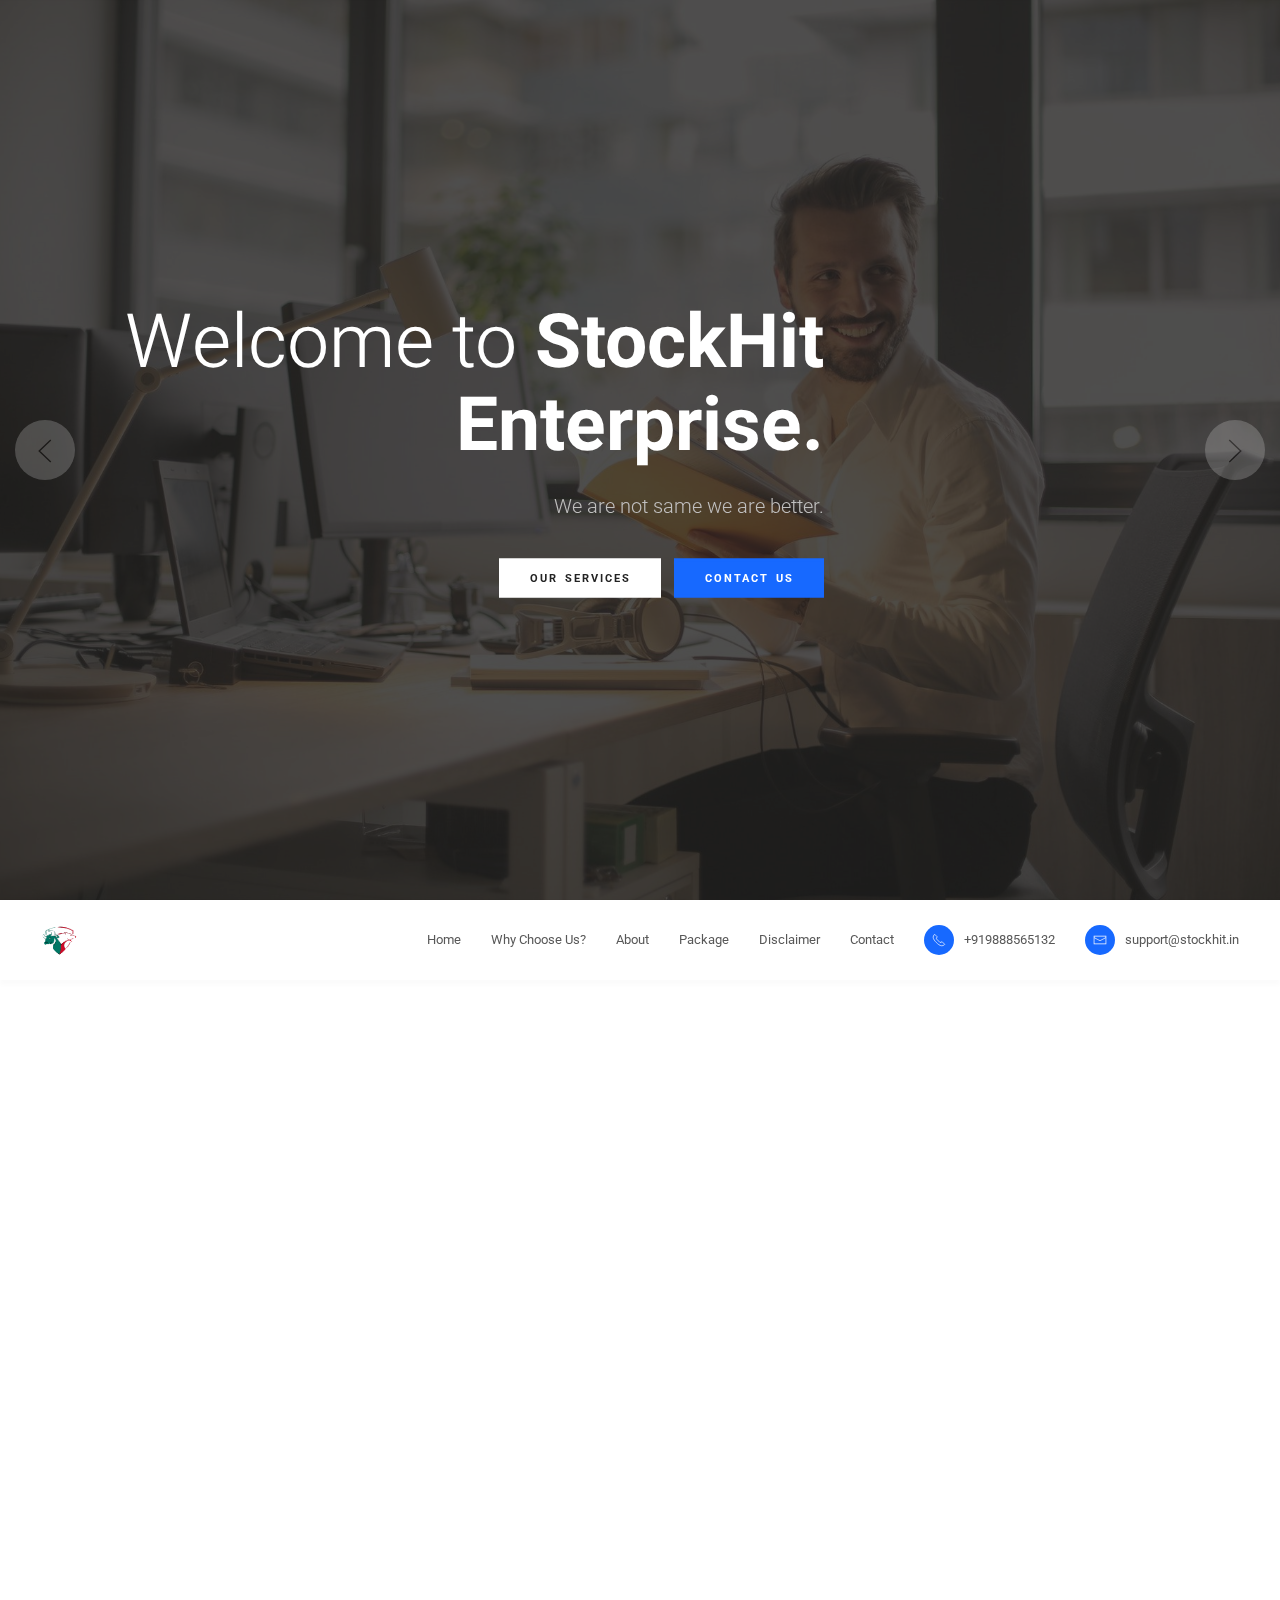
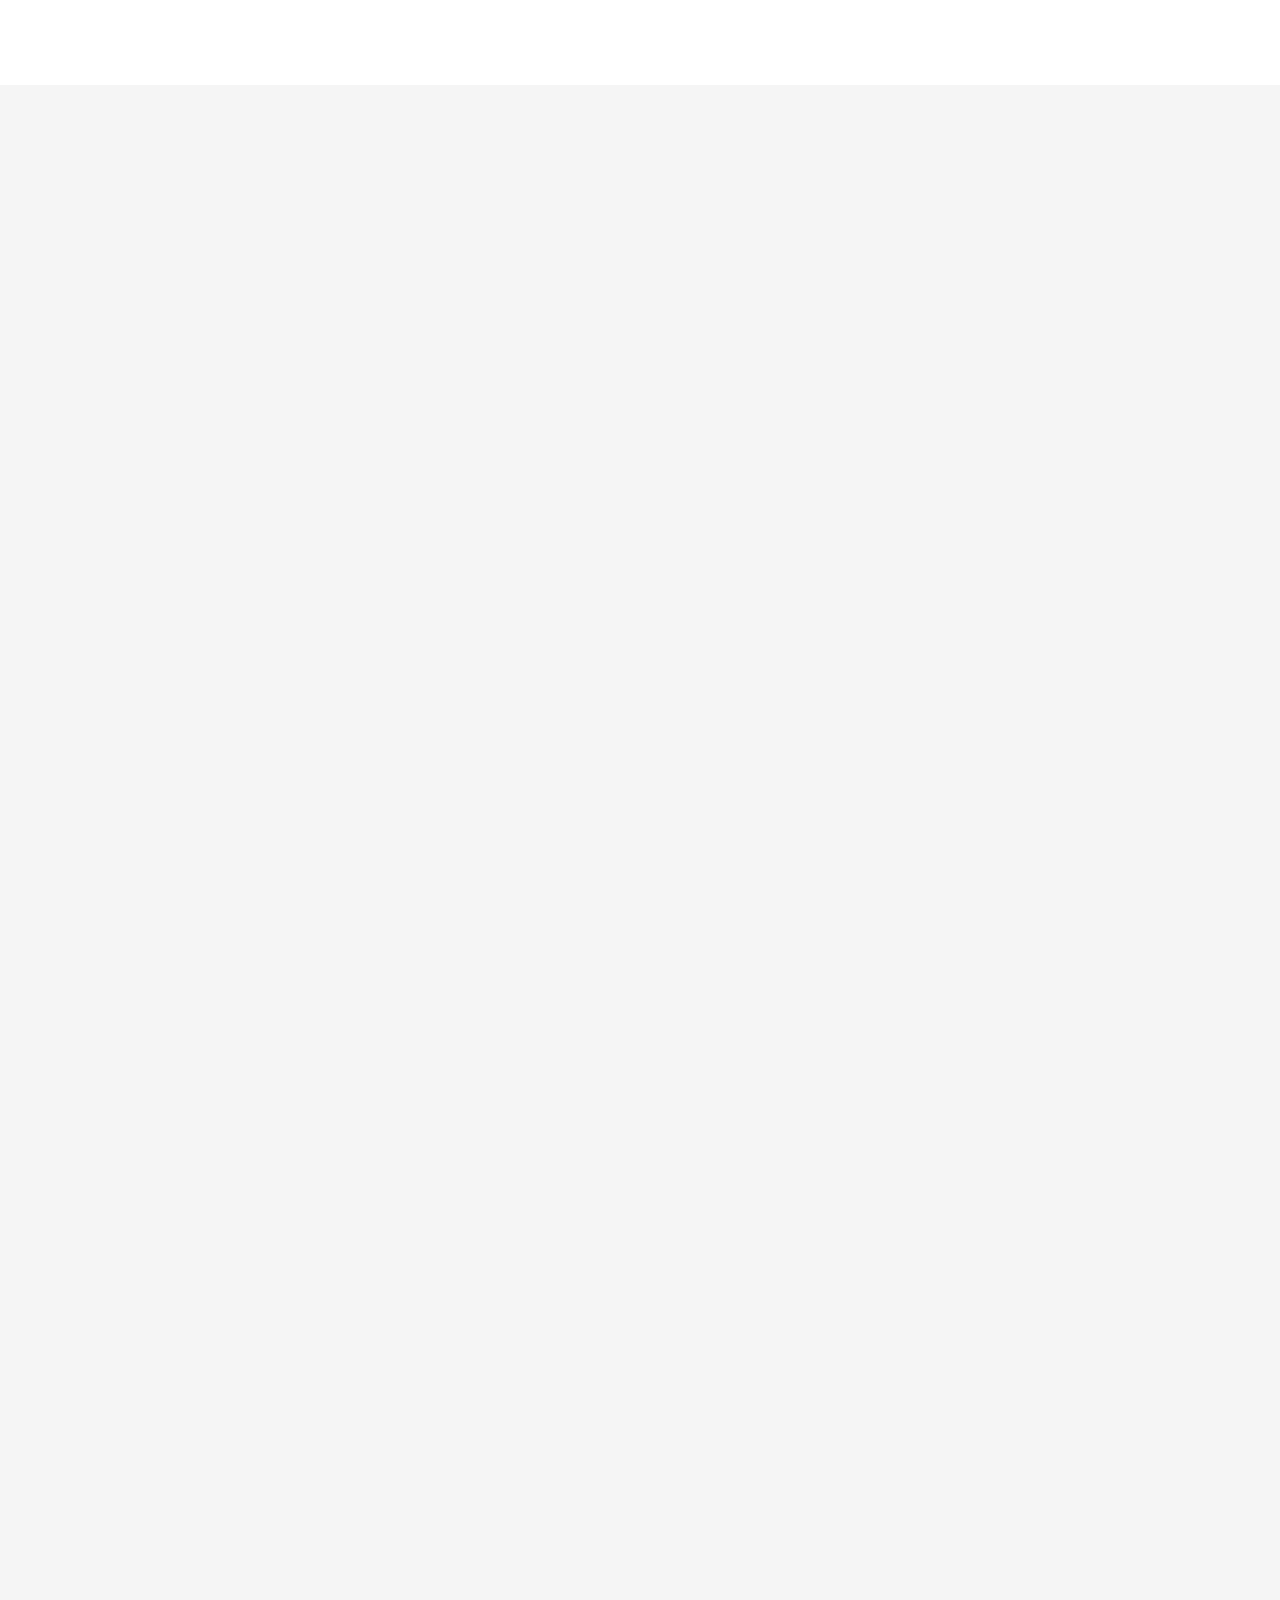
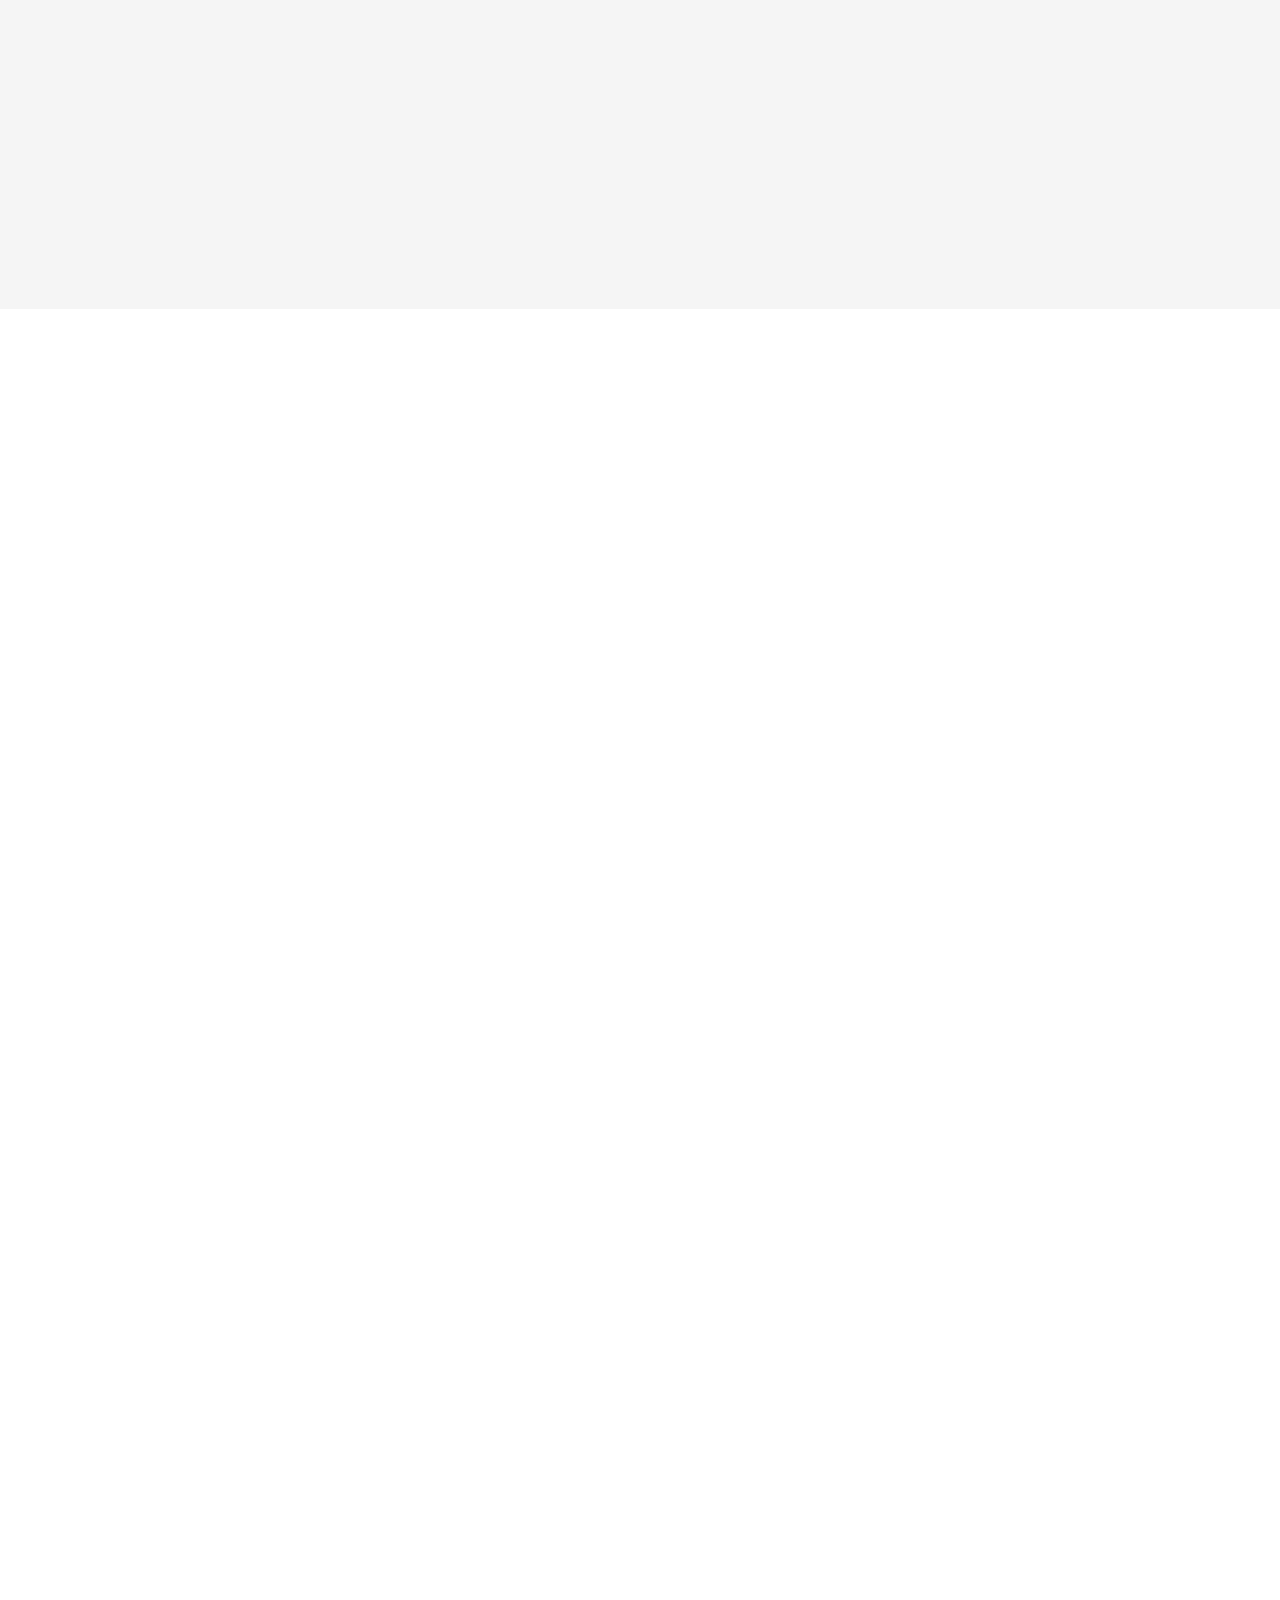
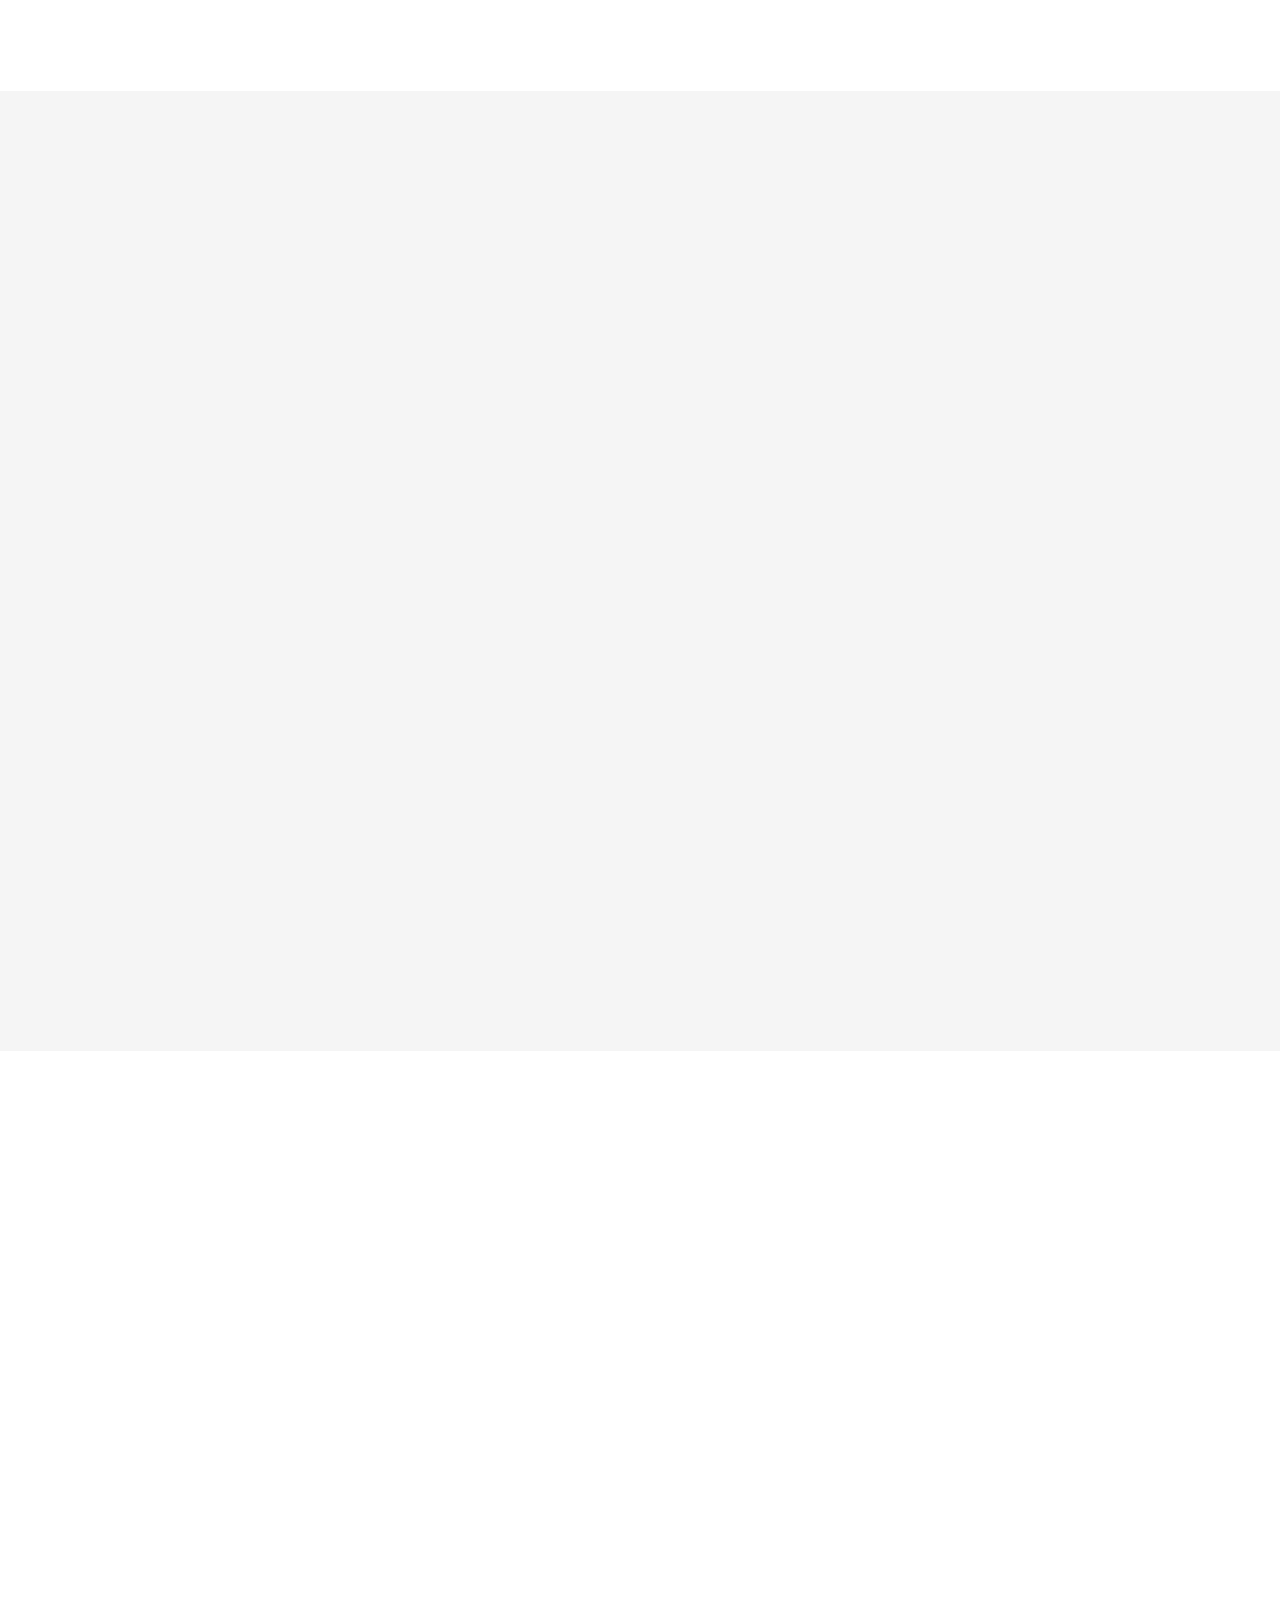
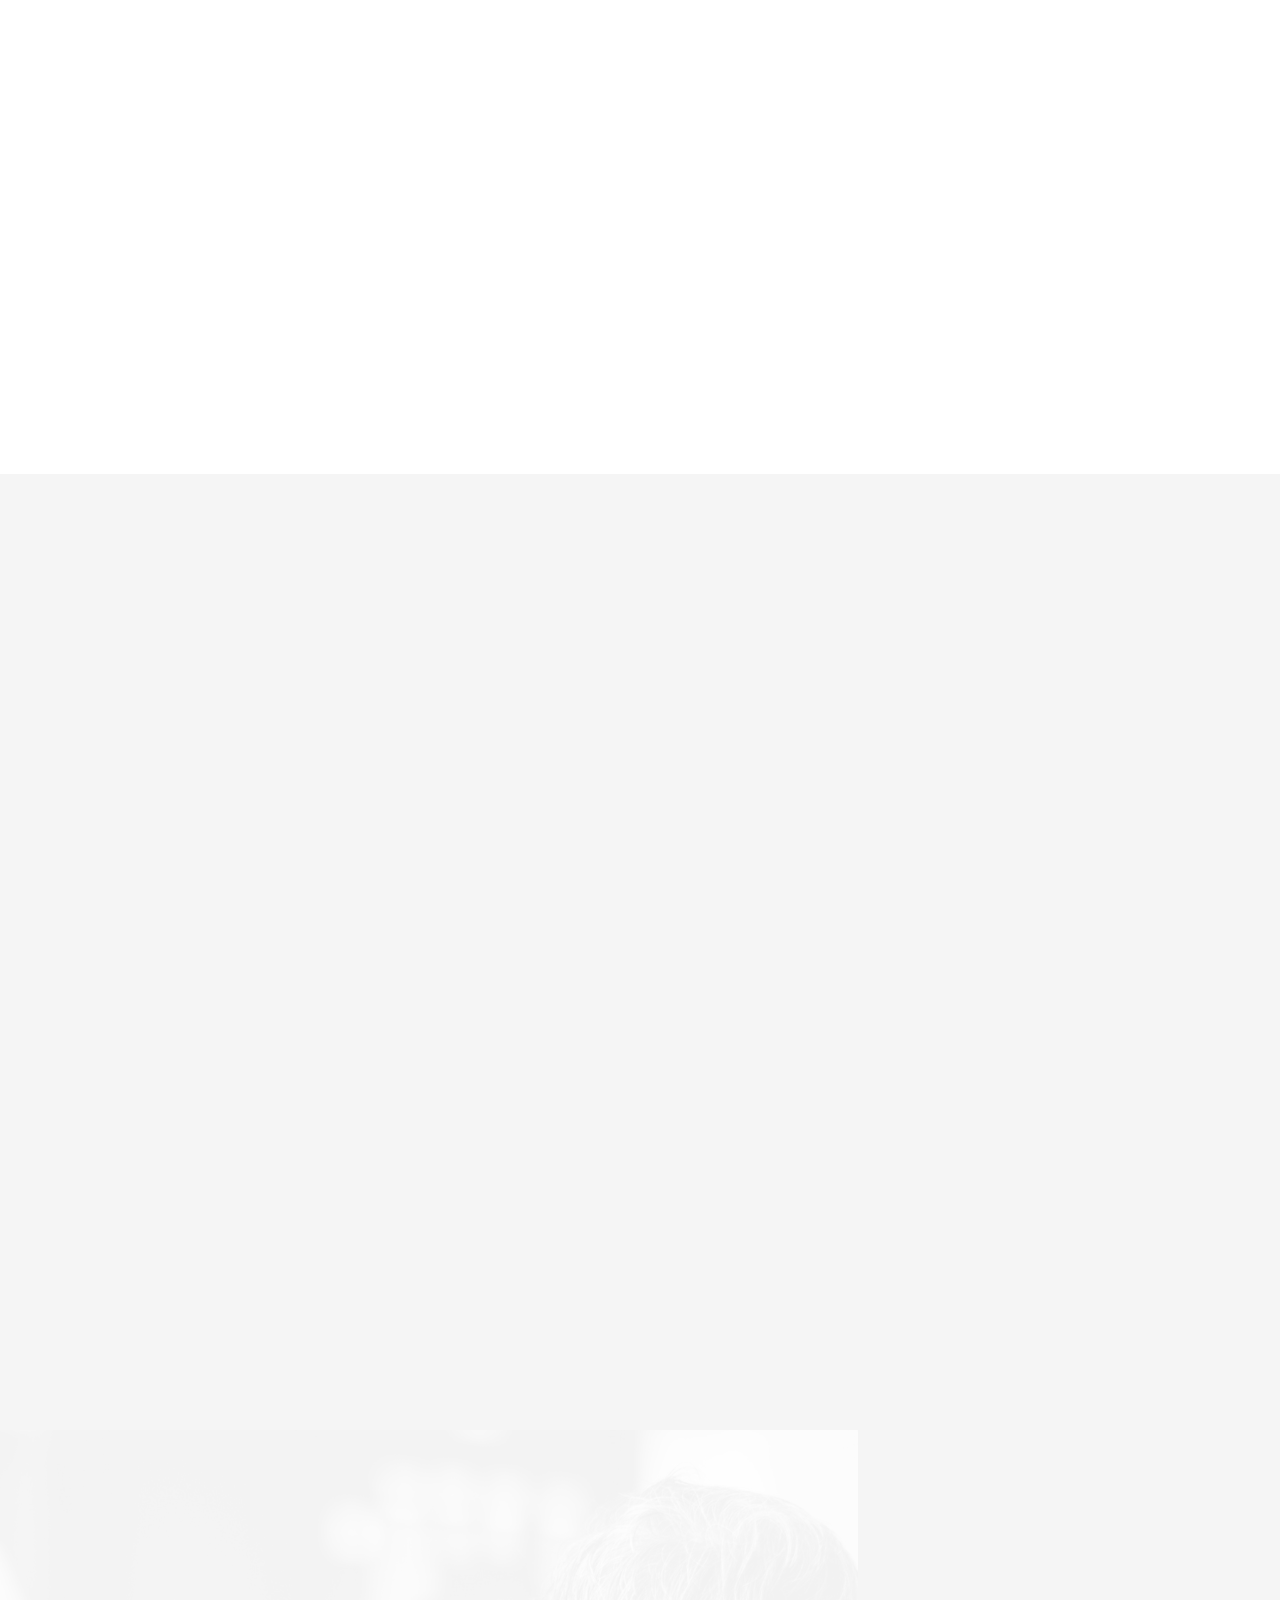
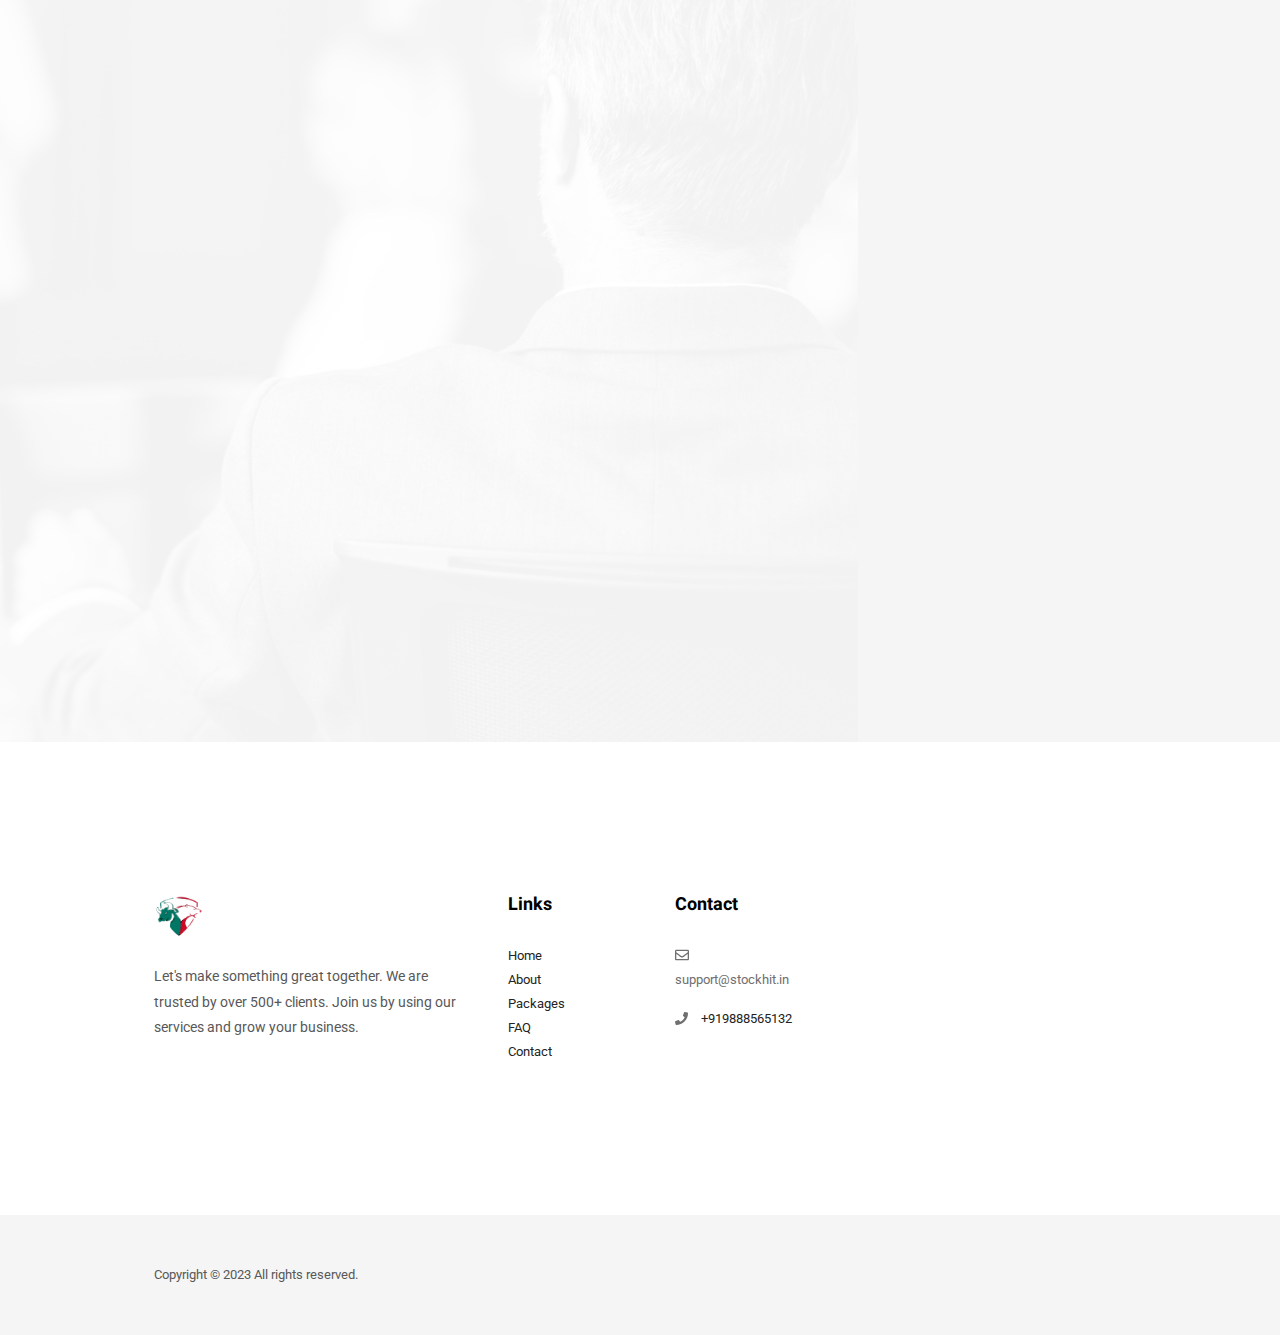
==== commit afbfb093: "added disclaimer" ====
--- a/index.html
+++ b/index.html
@@ -25,8 +25,8 @@
 
 
     <!-- Start Favicon -->
-    <link rel="shortcut icon" href="favicon.ico">
-    <link rel="icon" href="favicon.ico" type="image/x-icon">
+    <link rel="shortcut icon" href="images/favicon.ico">
+    <link rel="icon" href="images/favicon.ico" type="image/x-icon">
     <link rel="apple-touch-icon" href="images/apple-touch-icon-57x57.png">
     <link rel="apple-touch-icon" sizes="72x72" href="images/apple-touch-icon-72x72.png">
     <link rel="apple-touch-icon" sizes="114x114" href="images/apple-touch-icon-114x114.png">
@@ -311,30 +311,9 @@
                         <!-- Link -->
                         <li>
 
-                            <a class="text-gray-extra-light text-extra-small uk-visible@l" href="#">Pages</a>
-
-                            <div class="bg-white" data-uk-dropdown>
-
-                                <!-- Dropdown Links -->
-                                <ul class="uk-nav uk-navbar-dropdown-nav">
-
-                                    <li><a href="page-about.html">About</a></li>
-                                    <li><a href="page-services.html">Service</a></li>
-                                    <li><a href="page-projects.html">Projects</a></li>
-                                    <li><a href="page-team.html">Team</a></li>
-                                    <li><a href="page-reviews.html">Reviews</a></li>
-                                    <li><a href="page-skills.html">Skills</a></li>
-                                    <li><a href="page-pricing.html">Pricing</a></li>
-                                    <li><a href="page-faq.html">FAQ</a></li>
-                                    <li><a href="page-contact.html">Contact</a></li>
-                                    <li><a href="page-coming-soon.html">Coming Soon</a></li>
-                                    <li><a href="page-error-404.html">Error 404</a></li>
-                                    <li><a href="page-sign-in.html">Sign in</a></li>
-
-                                </ul>
-                                <!-- End Dropdown Links -->
-
-                            </div>
+                            <a class="text-gray-extra-light text-extra-small uk-visible@l" href="page-tos.html">Disclaimer</a>
+
+                            
 
                         </li>
 
@@ -1428,11 +1407,11 @@
 
                             <li class="text-weight-400">
 
-                                <a class="uk-accordion-title montserrat text-large text-weight-700 text-black border-bottom border-color-light-gray padding-top-15px padding-bottom-35px" href="#">What is the role of SEBI in Equity Trading?</a>
+                                <a class="uk-accordion-title montserrat text-large text-weight-700 text-black border-bottom border-color-light-gray padding-top-15px padding-bottom-35px" href="#">What does Squaring Off mean in Equity Trading?</a>
 
                                 <div class="uk-accordion-content padding-bottom-10px">
 
-                                    <p class="no-margin-bottom">The Securities and Exchange Board of India (SEBI) is the regulatory body that oversees the running of the stock markets of India. SEBI formulates and approves the by-laws of stock exchanges and periodically inspects the accounting books of the BSE, NSE and other stock exchanges in the country. It also holds power to constrain companies from being listed on any of the stock exchanges and can delist already listed companies as well. Furthermore, the SEBI regulates stockbroker registrations.</p>
+                                    <p class="no-margin-bottom">An investor borrows shares of stocks from brokers that they believe will decrease in value. The investor sells the shares to the buyers who will pay the market price of those shares. Here, the investor does not own the stock. The broker will lend you the stock to short sell. You sell the borrowed stock at a higher price and buy back the same number of shares at a lower price. The difference in the price will be your profit. After selling the stock, if the price rises instead of falling, you have to square off the trade at a loss.</p>
 
                                 </div>
 
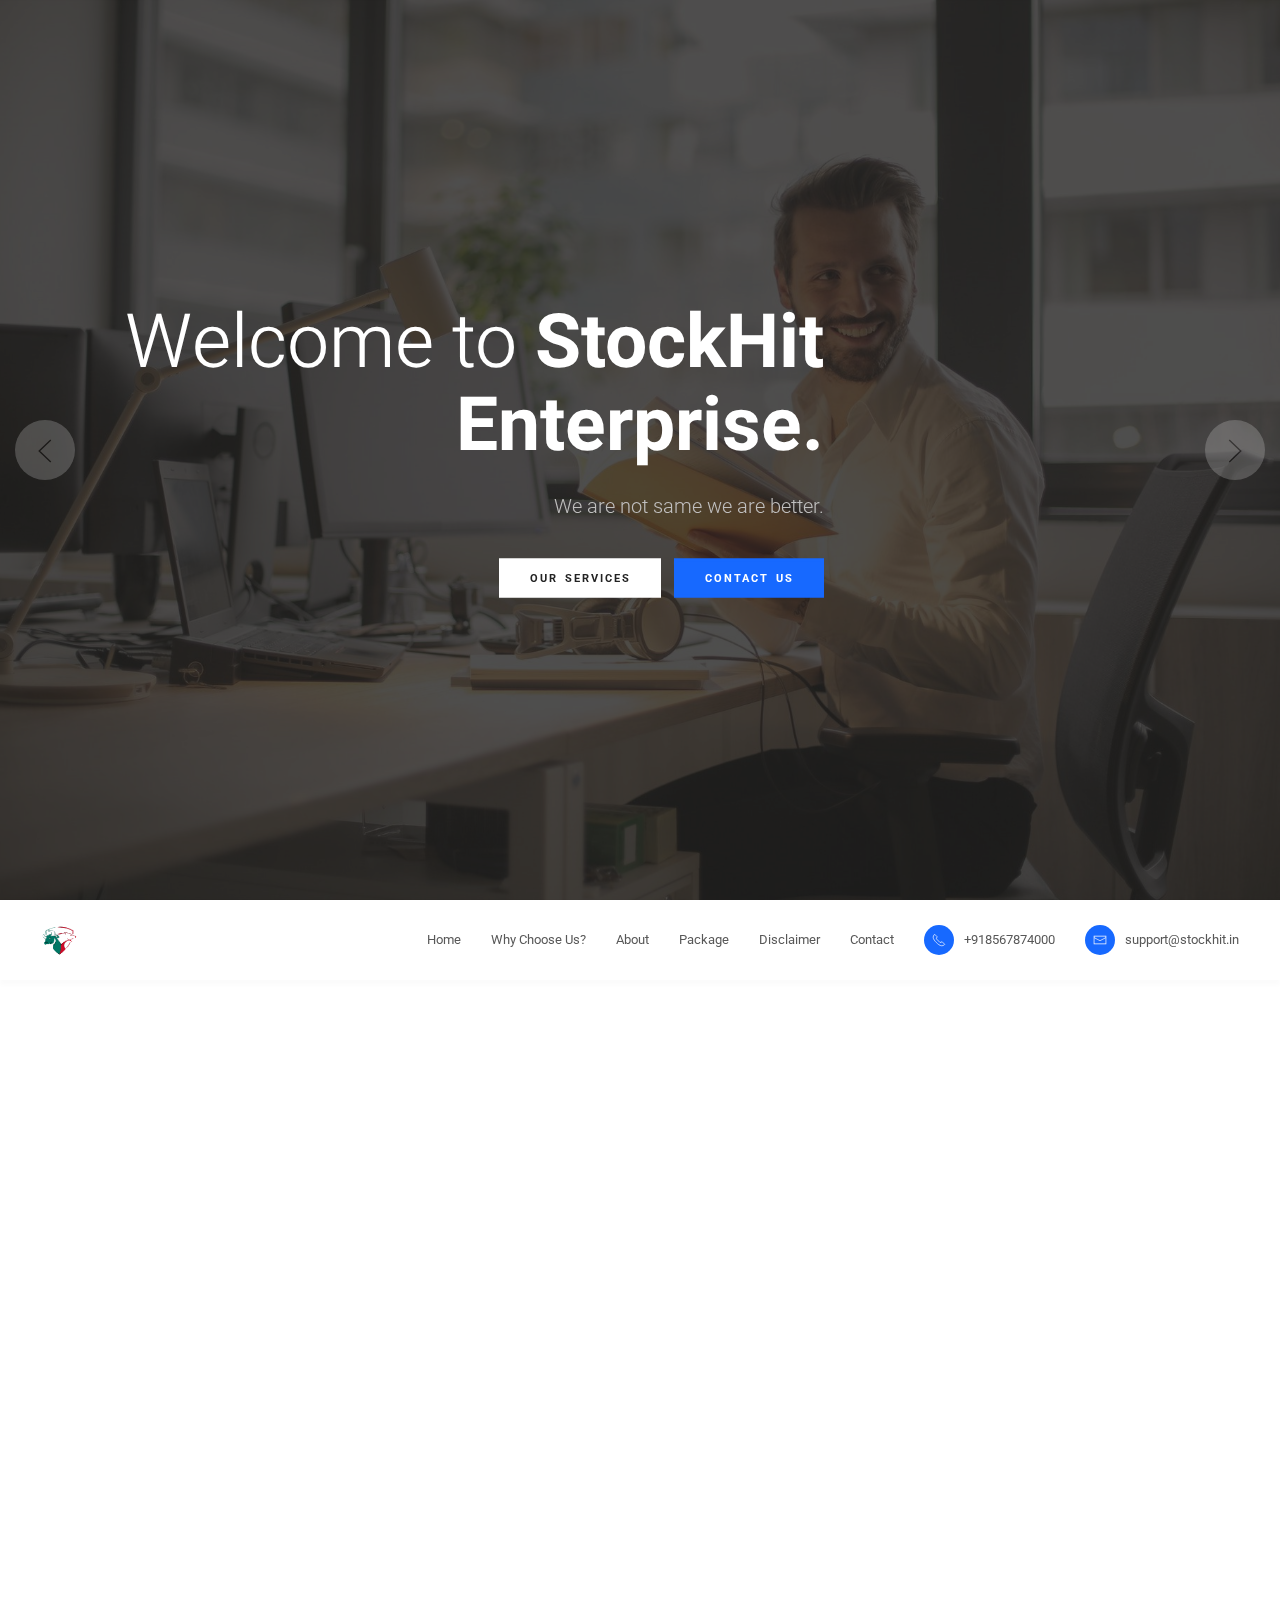
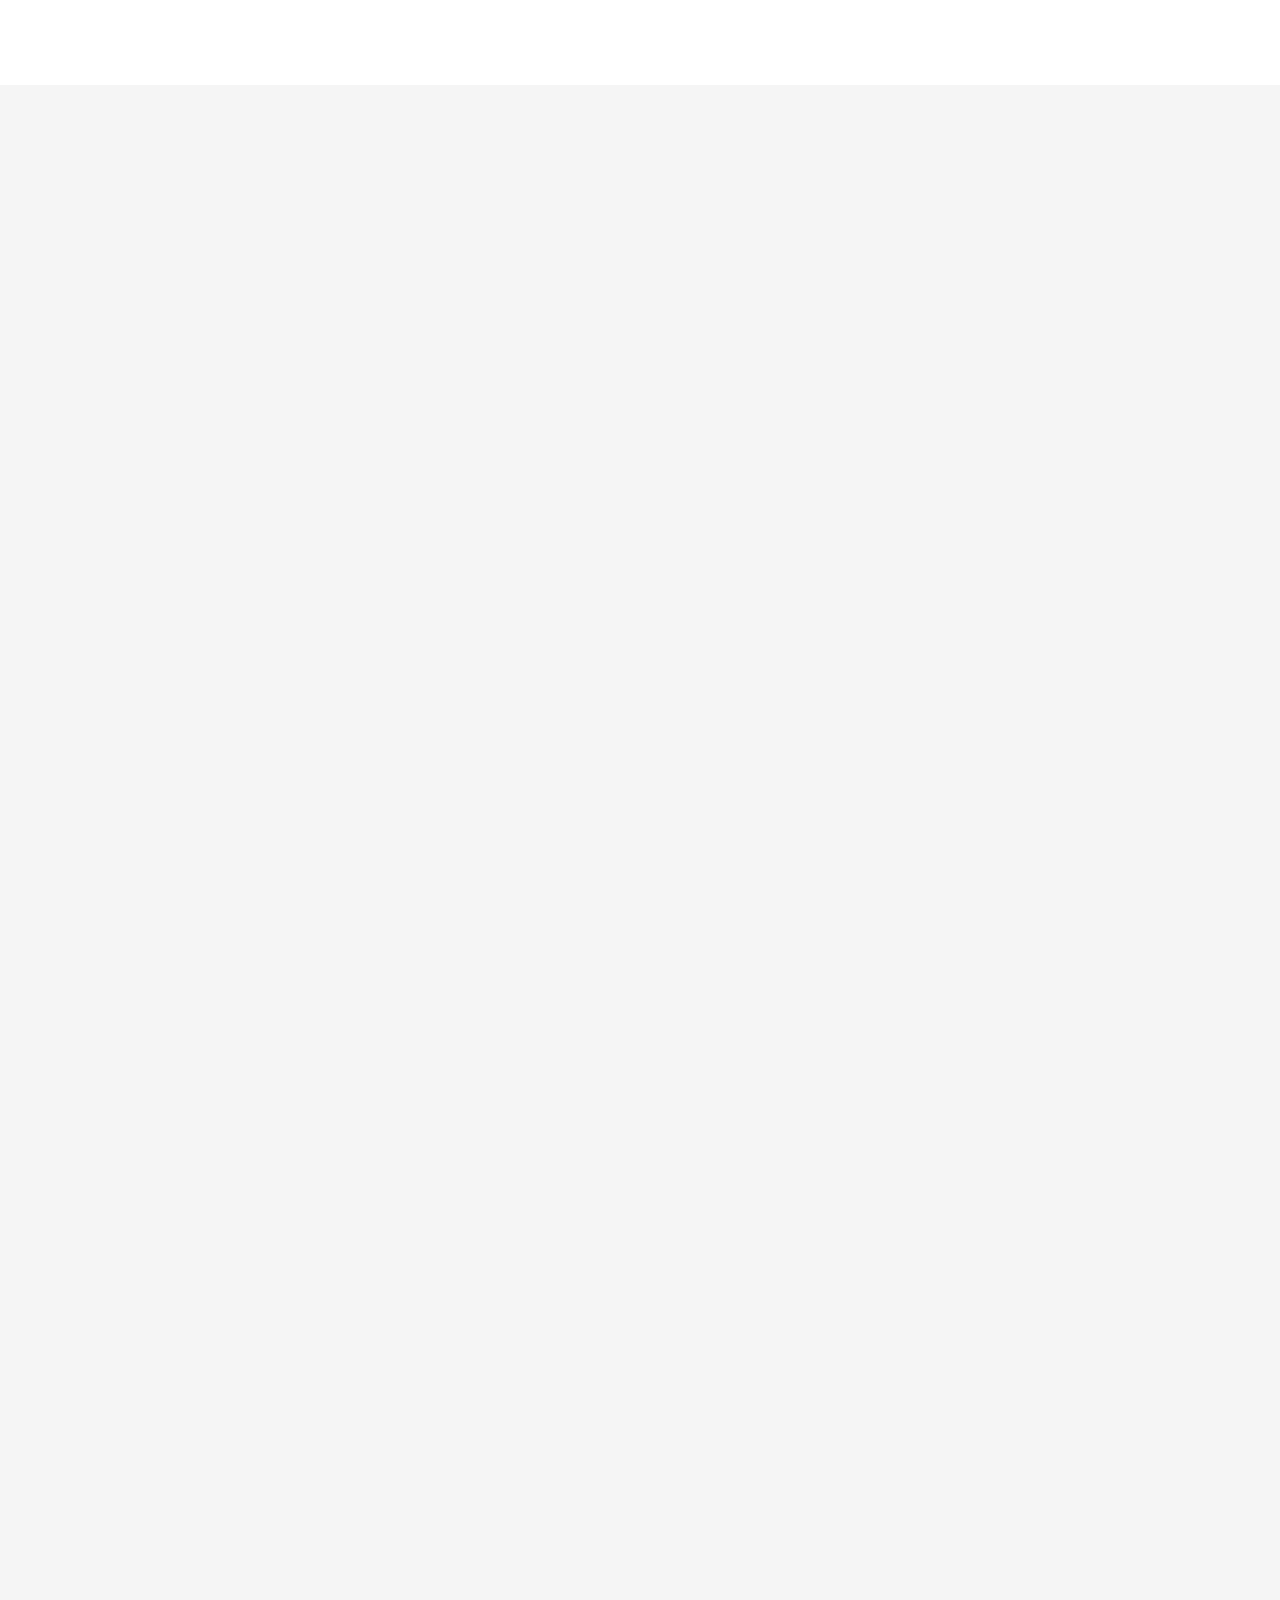
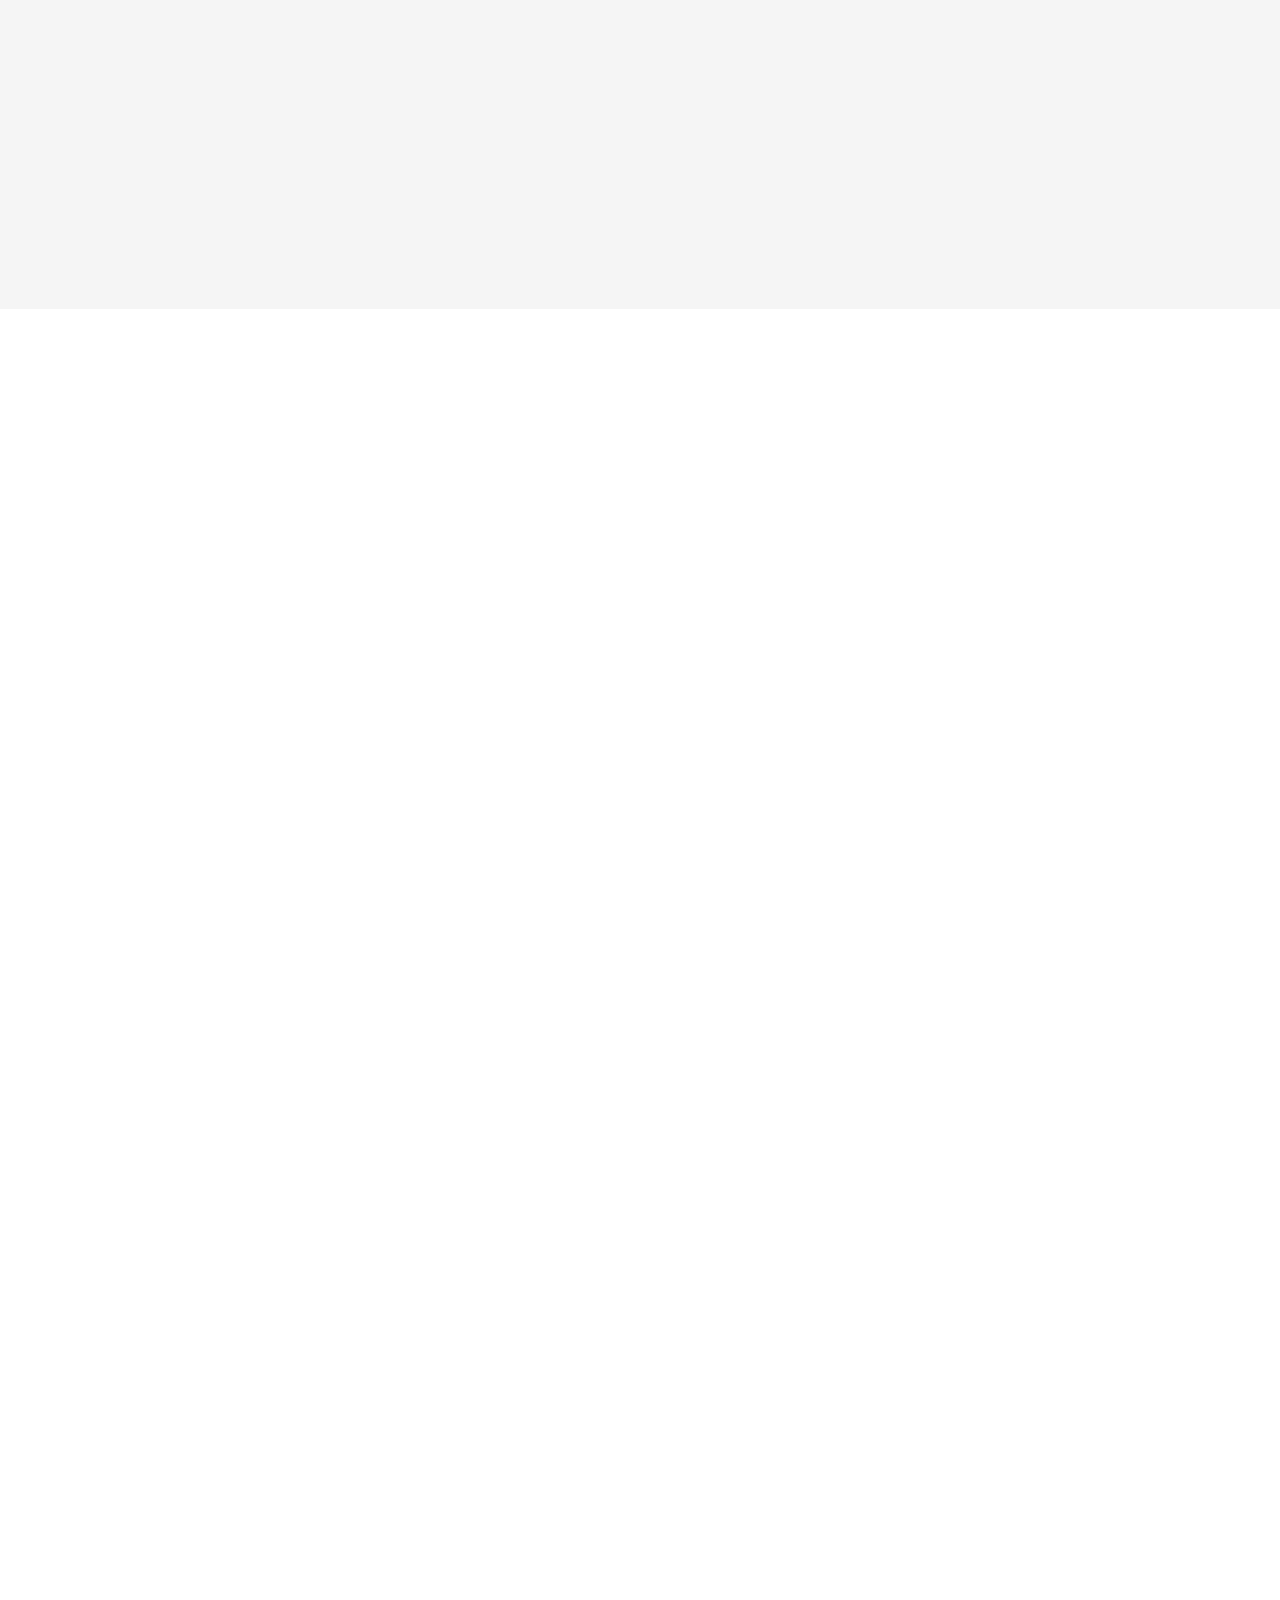
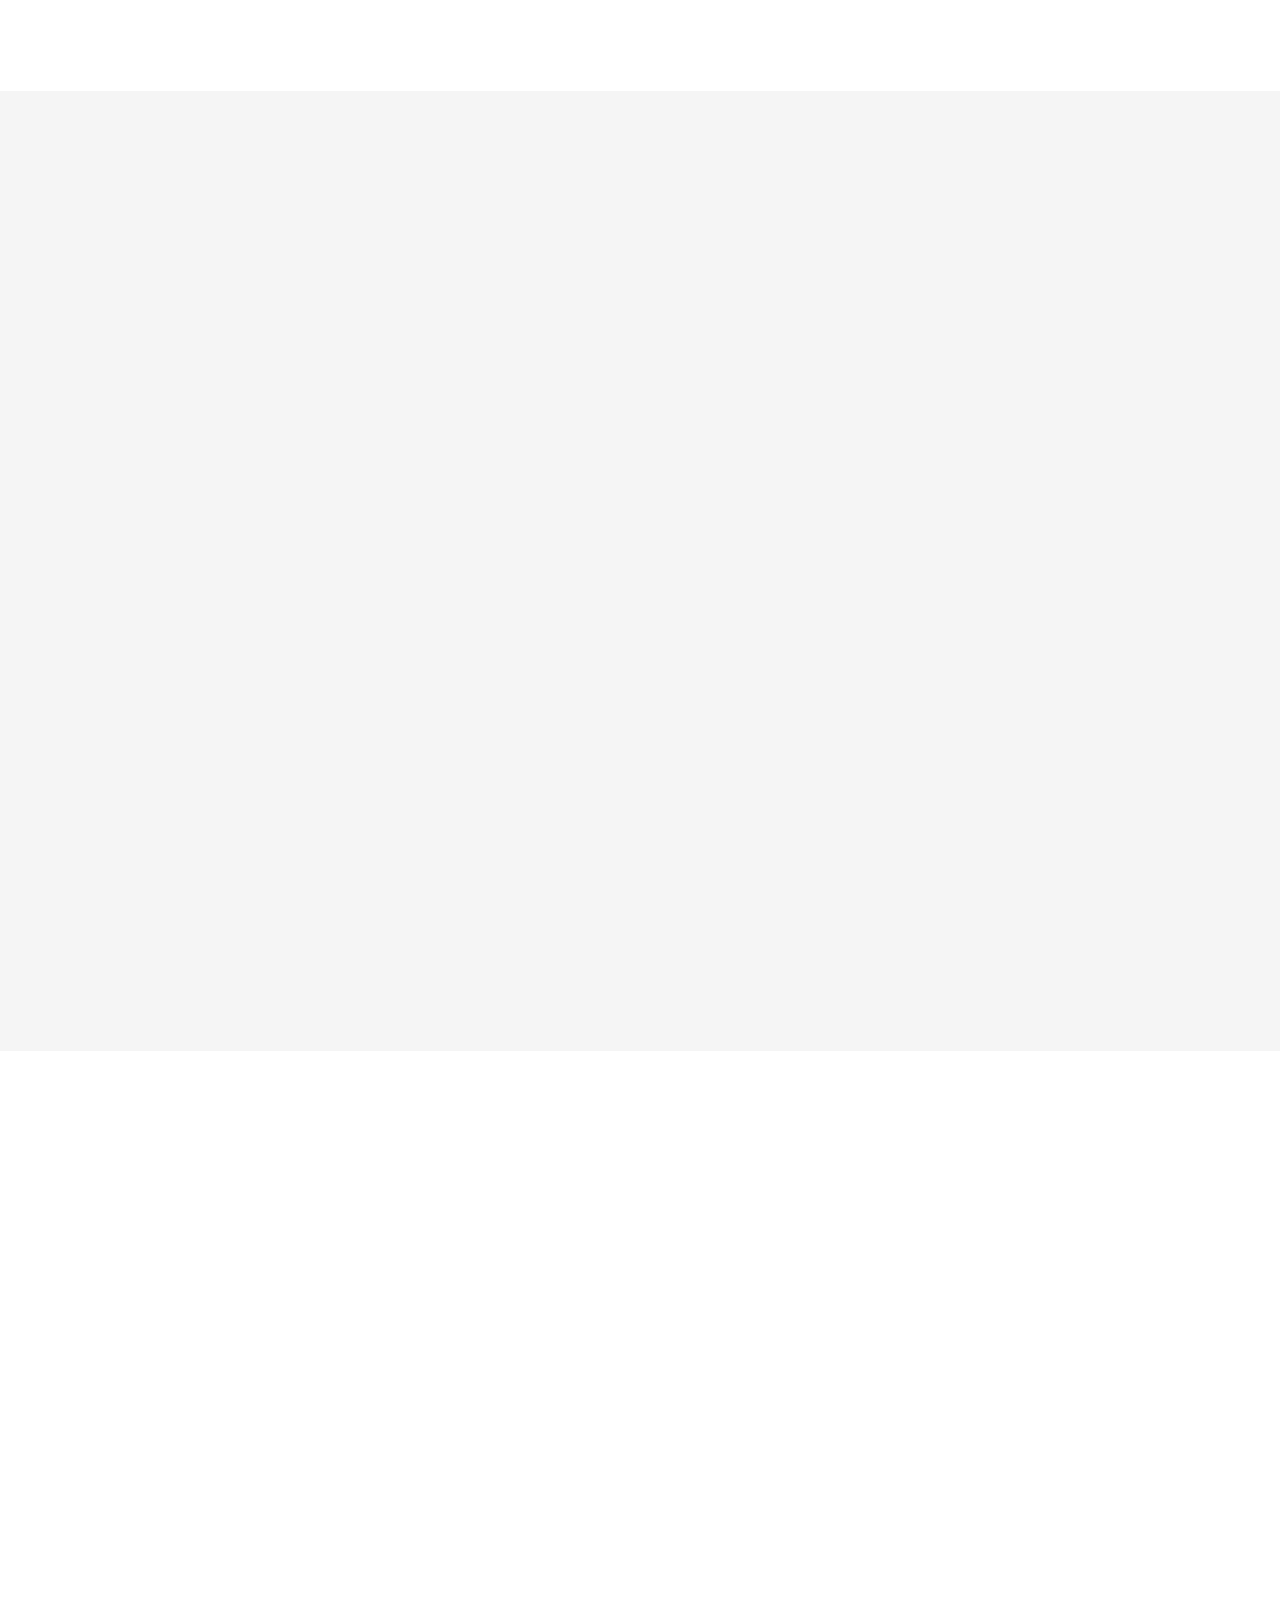
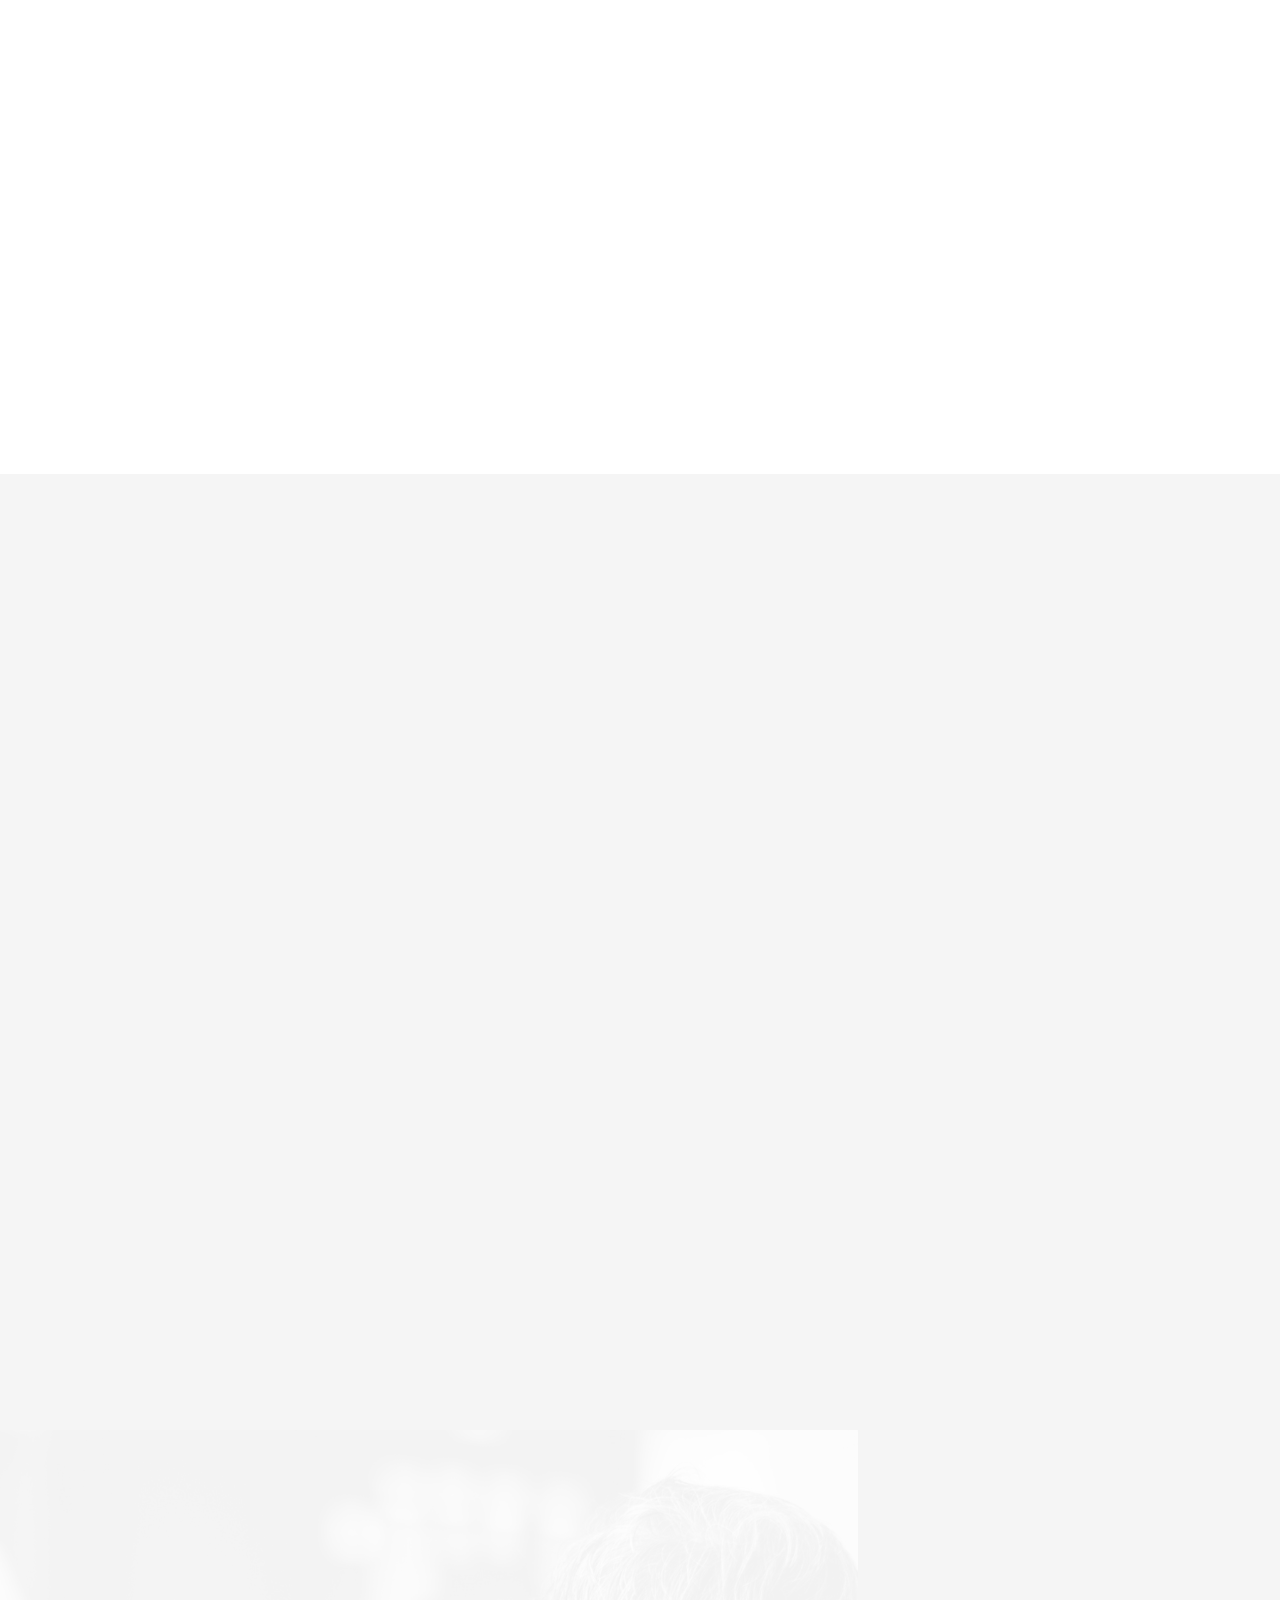
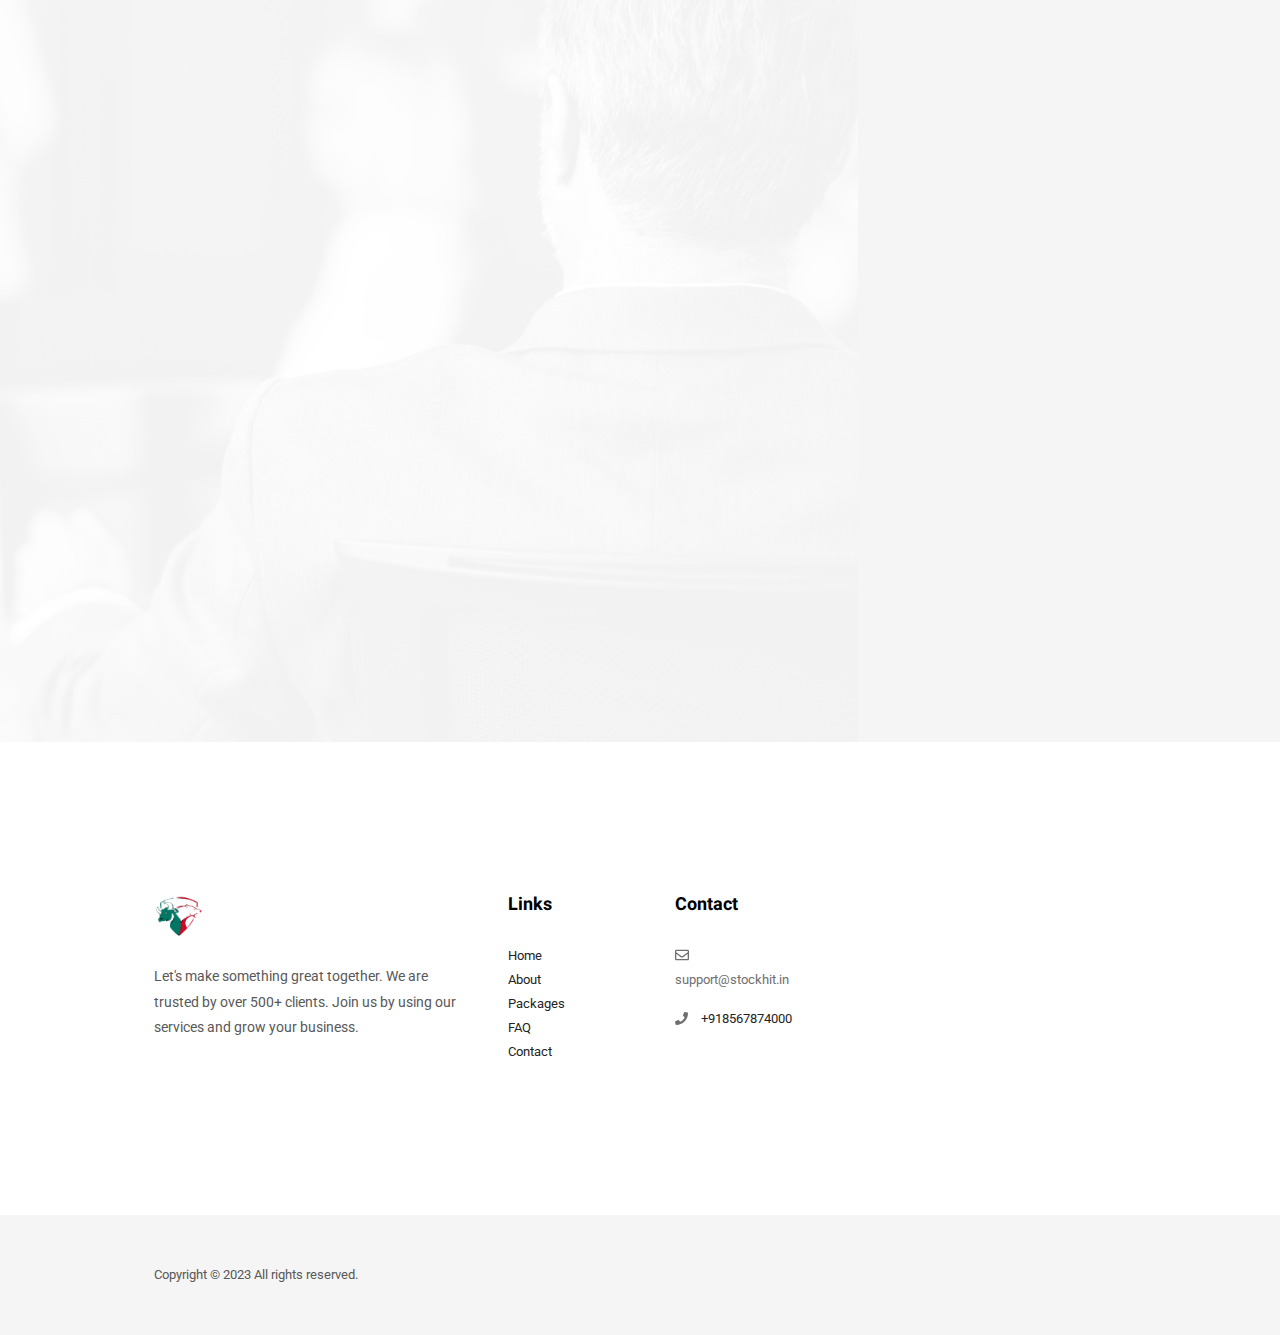
==== commit 1b708e4b: "updated address" ====
--- a/index.html
+++ b/index.html
@@ -331,7 +331,7 @@
                         <!-- Link -->
                         <li>
 
-                            <a class="uk-visible@l text-lowercase text-center" href="tel:+919888565132"><span class="width-30px height-30px bg-blue text-white line-height-28 border-radius-100 margin-right-10px" data-uk-icon="icon: receiver; ratio: .7"></span> +919888565132</a>
+                            <a class="uk-visible@l text-lowercase text-center" href="tel:+918567874000"><span class="width-30px height-30px bg-blue text-white line-height-28 border-radius-100 margin-right-10px" data-uk-icon="icon: receiver; ratio: .7"></span> +918567874000</a>
 
 
                         </li>
@@ -502,7 +502,7 @@
                 <!-- Link -->
                 <li class="margin-bottom-10px">
 
-                    <a href="#"><span data-uk-icon="icon: receiver; ratio: 1" class="position-relative margin-right-5px text-blue"></span> +919888565132</a>
+                    <a href="#"><span data-uk-icon="icon: receiver; ratio: 1" class="position-relative margin-right-5px text-blue"></span> +918567874000</a>
 
 
                 </li>
@@ -580,7 +580,7 @@
 
                         <p>We believe in transparency and honesty in all our dealings. We provide our members with regular updates and insights into our investment strategies, and we always prioritize their best interests.</p>
 
-                        <a href="#">Learn More <span data-uk-icon="icon: arrow-right; ratio: 1"></span></a>
+                        <a href="page-services.html">Learn More <span data-uk-icon="icon: arrow-right; ratio: 1"></span></a>
 
                     </div>
 
@@ -1508,7 +1508,7 @@
 
                                             <p class="margin-bottom-10px margin-top-20px text-large text-black text-weight-700">Call Us</p>
 
-                                            <a href="tel:+919888565132" class="no-margin text-gray-dark">+919888565132</a>
+                                            <a href="tel:+918567874000" class="no-margin text-gray-dark">+918567874000</a>
 
 
                                         </div>
@@ -1534,7 +1534,7 @@
 
                                             <p class="margin-bottom-10px margin-top-20px text-large text-black text-weight-700">Our Office</p>
 
-                                            <a href="#" class="no-margin text-gray-dark">BRS NAGAR</a>
+                                            <a href="#" class="no-margin text-gray-dark">Chandigarh, Sector 32</a>
 
                                         </div>
                                         <!-- End Column -->
@@ -1833,7 +1833,7 @@
 
                     <li class="margin-bottom-15px"><i class="far fa-envelope margin-right-10px"></i> <a class="text-small text-gray-extra-dark" >support@stockhit.in</li>
 
-                    <li><i class="fas fa-phone margin-right-10px"></i> <a class="text-small text-gray-extra-dark" href="tel:+919888565132">+919888565132</a></li>
+                    <li><i class="fas fa-phone margin-right-10px"></i> <a class="text-small text-gray-extra-dark" href="tel:+918567874000">+918567874000</a></li>
 
                 </ul>
                 <!-- End Links -->
